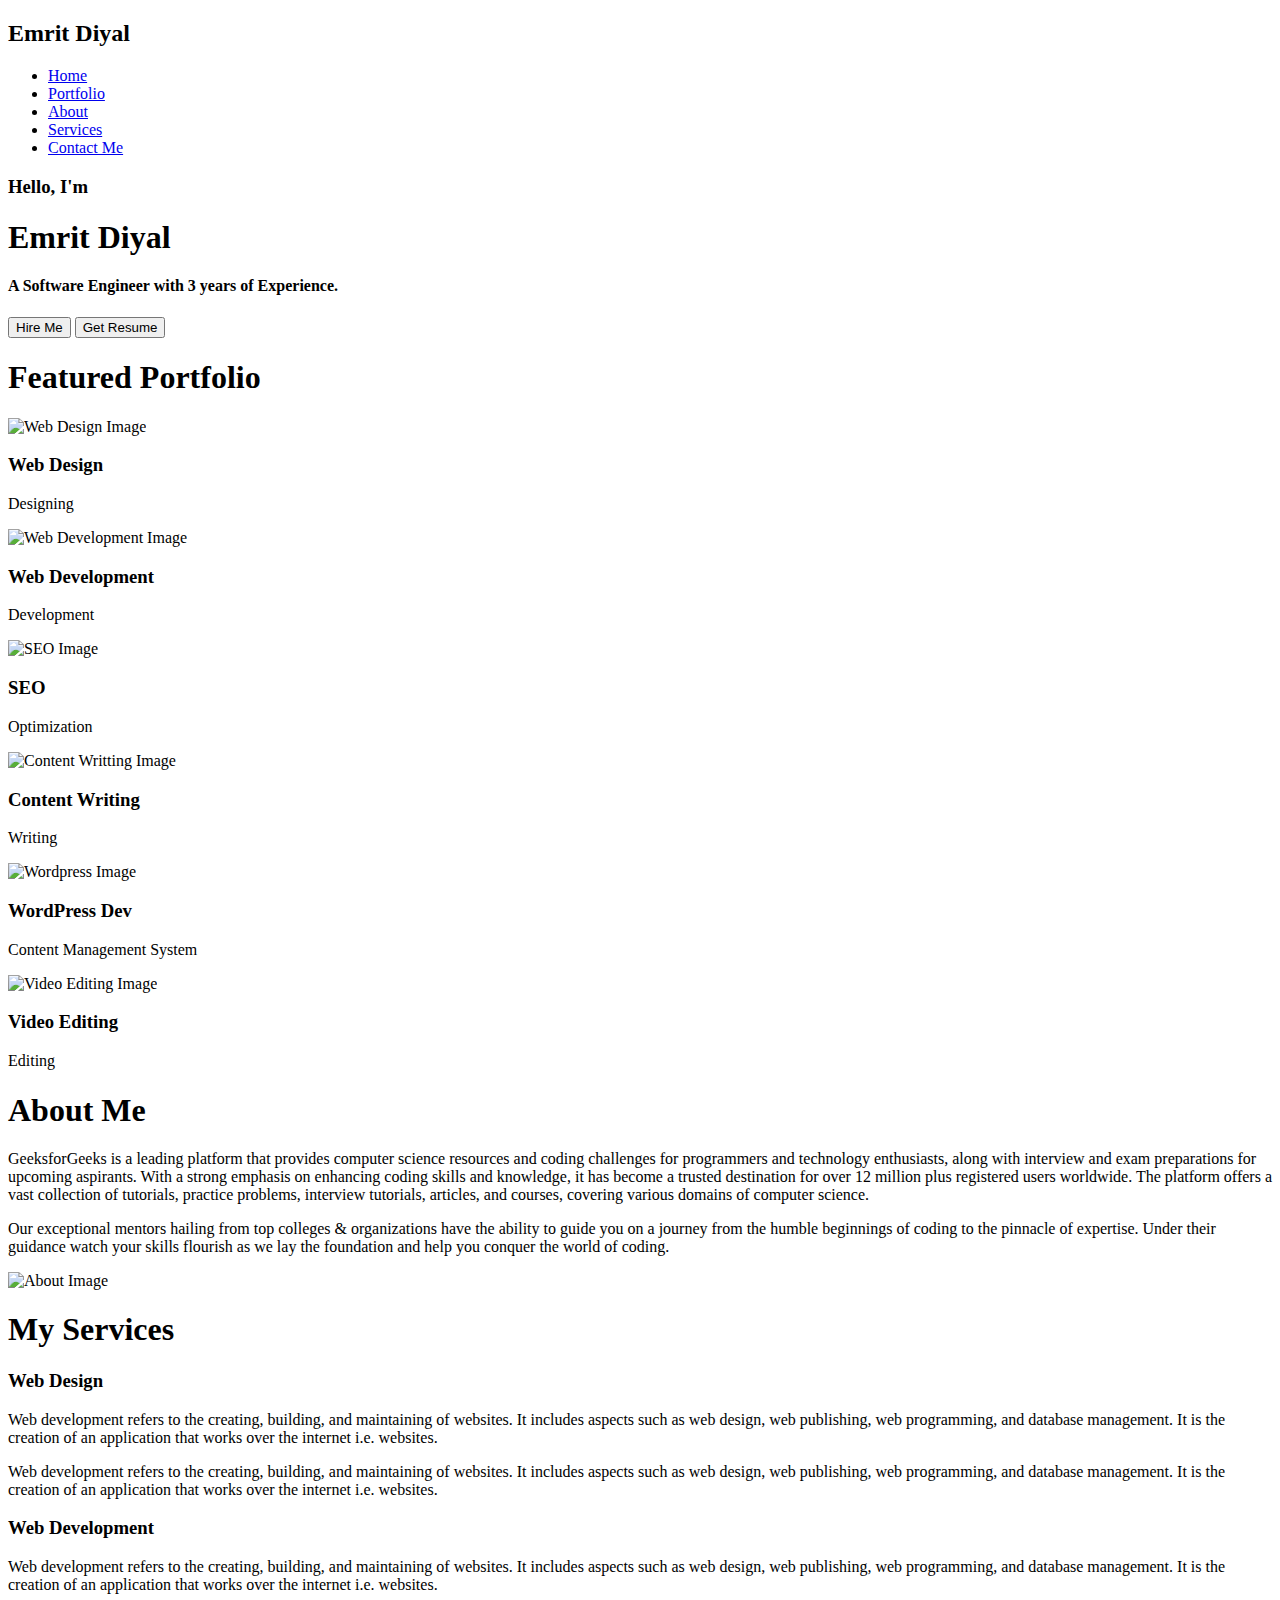
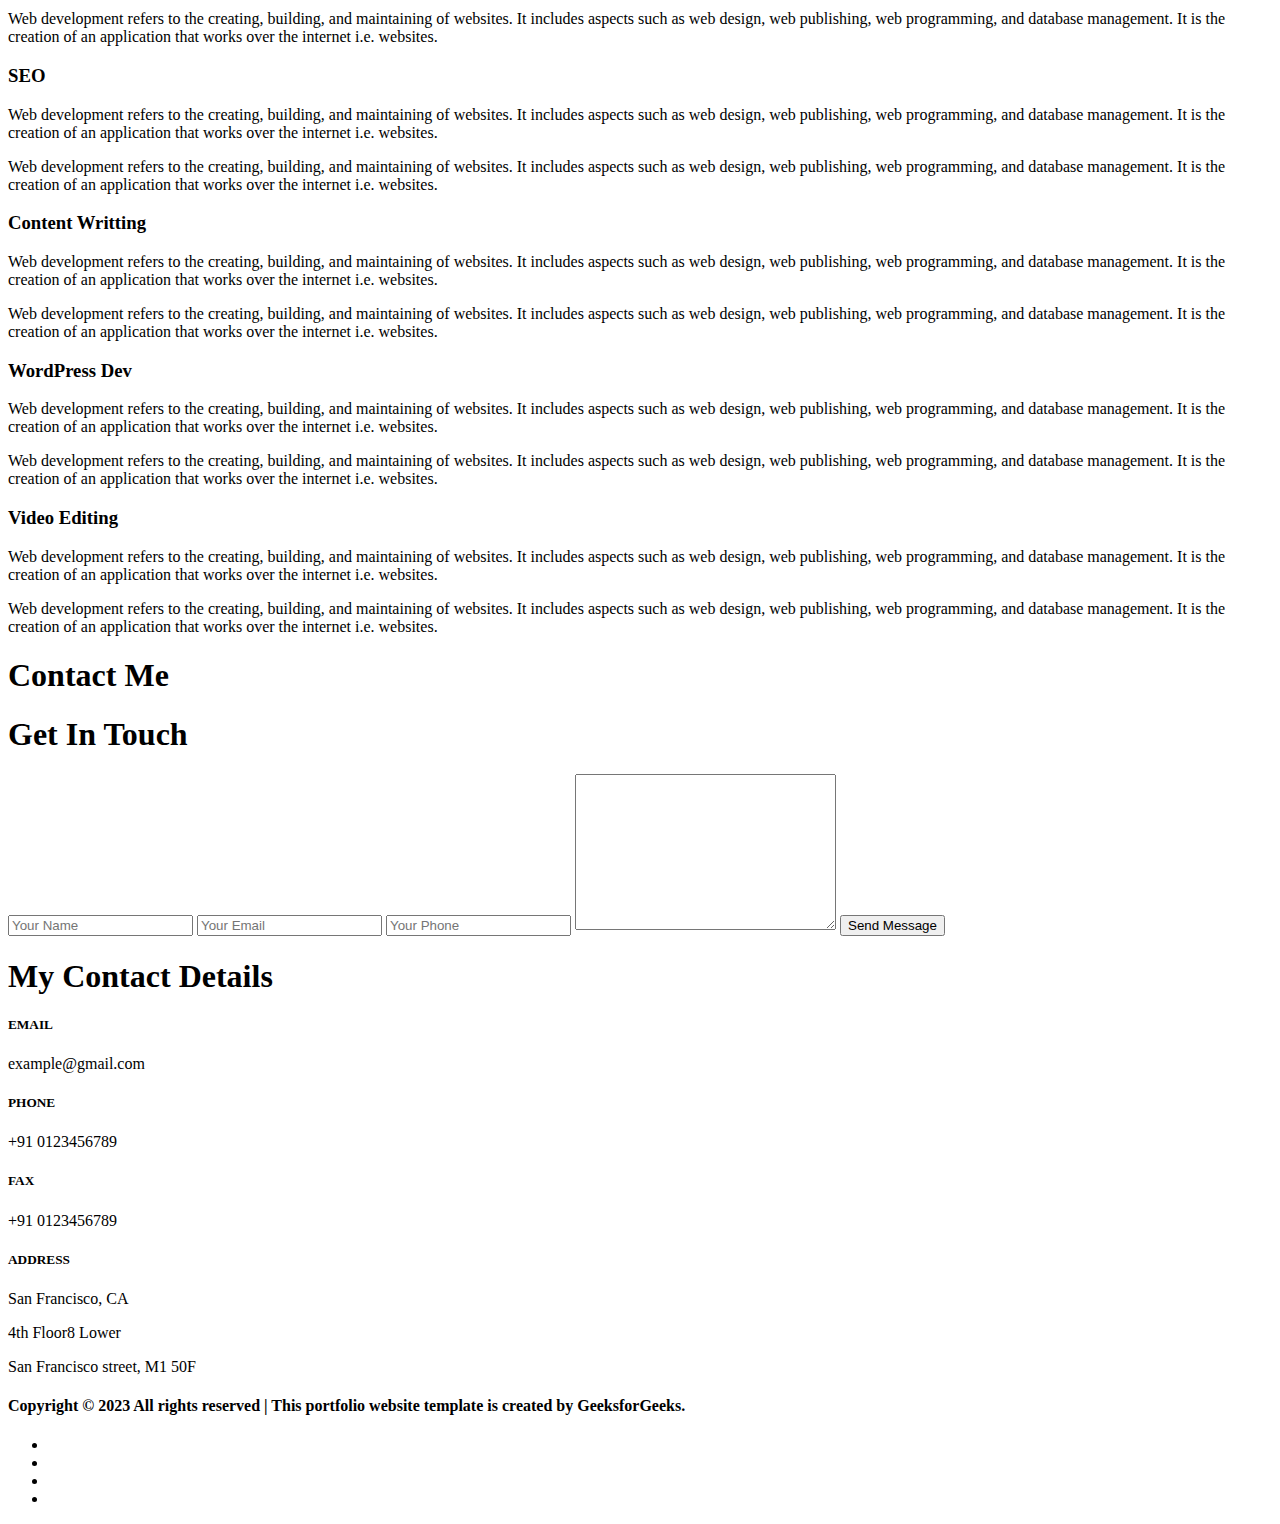
==== index.html @ 130dcf46 "Create index.html" ====
<!--index.html-->

<!DOCTYPE html> 
<html lang="en"> 

<head> 
    <meta charset="UTF-8"> 
    <meta name="viewport"
        content="width=device-width, initial-scale=1.0"> 
    <title>My Portfolio</title> 
    <link rel="stylesheet"
        href= 
"https://cdnjs.cloudflare.com/ajax/libs/font-awesome/6.4.2/css/all.min.css"
        integrity= 
"sha512-z3gLpd7yknf1YoNbCzqRKc4qyor8gaKU1qmn+CShxbuBusANI9QpRohGBreCFkKxLhei6S9CQXFEbbKuqLg0DA=="
            crossorigin="anonymous" referrerpolicy="no-referrer" /> 
    <link rel="stylesheet" href="style.css"> 
    <link rel="stylesheet" href="responsive.css"> 
</head> 

<body> 
    <!-- Navbar header section -->
    <header class="header"> 
        <nav class="navbar"> 
            <div class="logo"> 
                <h2 class="logo-heading">Emrit Diyal</h2> 
            </div> 
            <div class="hamburger" id="hamburger"> 
                <i class="fas fa-bars hamburger-icon"></i> 
                <i class="fas fa-times cross-icon"></i> 
            </div> 
            <div class="menu"> 
                <ul class="menu-list"> 
                    <li class="menu-list-items"> 
                        <a class="links" href="#home"> 
                            Home 
                        </a> 
                    </li> 
                    <li class="menu-list-items"> 
                        <a class="links" href="#portfolio"> 
                            Portfolio 
                        </a> 
                    </li> 
                    <li class="menu-list-items"> 
                        <a class="links" href="#about"> 
                            About 
                        </a> 
                    </li> 
                    <li class="menu-list-items"> 
                        <a class="links" href="#services"> 
                            Services 
                        </a> 
                    </li> 
                    <li class="menu-list-items"> 
                        <a class="links" href="#contact"> 
                            Contact Me 
                        </a> 
                    </li> 
                </ul> 
            </div> 
        </nav> 
    </header> 

    <!-- Main hero banner -->
    <section id="home" class="hero"> 
        <div class="intro"> 
            <div class="headings"> 
                <h3 class="greet-heading">Hello, I'm</h3> 
                <h1 class="my-heading">Emrit Diyal</h1> 
                <h4 class="sub-heading"> 
                    A Software Engineer with 3 years of Experience. 
                </h4> 
            </div> 
            <div class="intro-buttons"> 
                <button class="btn common-btn">Hire Me</button> 
                <button class="btn ghost-btn">Get Resume</button> 
            </div> 
        </div> 
    </section> 

    <!-- Portfolio Section -->
    <section class="portfolio" id="portfolio"> 
        <div class="portfolio-heading"> 
            <h1 class="my-heading text-center">Featured Portfolio</h1> 
        </div> 
        <div class="portfolio-content"> 
            <div class="my-row"> 
                <div class="my-col"> 
                    <div class="my-card port-card"> 
                        <div class="image"> 
                            <img src="./Images/designImage2.avif"
                                alt="Web Design Image"> 
                        </div> 
                        <h3 class="greet-heading blue-text">Web Design</h3> 
                        <p class="small-para blue-text">Designing</p> 
                    </div> 
                </div> 
                <div class="my-col"> 
                    <div class="my-card port-card"> 
                        <div class="image"> 
                            <img src="./Images/webDevelopment2.avif"
                                alt="Web Development Image"> 
                        </div> 
                        <h3 class="greet-heading blue-text"> 
                            Web Development 
                        </h3> 
                        <p class="small-para blue-text">Development</p> 
                    </div> 
                </div> 
                <div class="my-col"> 
                    <div class="my-card port-card"> 
                        <div class="image"> 
                            <img src="./Images/SEOImage2.avif" alt="SEO Image"> 
                        </div> 
                        <h3 class="greet-heading blue-text">SEO</h3> 
                        <p class="small-para blue-text">Optimization</p> 
                    </div> 
                </div> 
            </div> 
            <div class="my-row"> 
                <div class="my-col"> 
                    <div class="my-card port-card"> 
                        <div class="image"> 
                            <img src="./Images/contentImage2.avif"
                                alt="Content Writting Image"> 
                        </div> 
                        <h3 class="greet-heading blue-text"> 
                            Content Writing 
                        </h3> 
                        <p class="small-para blue-text">Writing</p> 
                    </div> 
                </div> 
                <div class="my-col"> 
                    <div class="my-card port-card"> 
                        <div class="image"> 
                            <img src="./Images/wordpressImage2.avif"
                                alt="Wordpress Image"> 
                        </div> 
                        <h3 class="greet-heading blue-text"> 
                            WordPress Dev 
                        </h3> 
                        <p class="small-para blue-text"> 
                            Content Management System 
                        </p> 
                    </div> 
                </div> 
                <div class="my-col"> 
                    <div class="my-card port-card"> 
                        <div class="image"> 
                            <img src="./Images/videoEditing2.avif"
                                alt="Video Editing Image"> 
                        </div> 
                        <h3 class="greet-heading blue-text"> 
                            Video Editing 
                        </h3> 
                        <p class="small-para blue-text">Editing</p> 
                    </div> 
                </div> 
            </div> 
        </div> 
    </section> 

    <!-- About Section -->
    <section id="about" class="about"> 
        <div class="about-text"> 
            <h1 class="my-heading">About Me</h1> 
            <p class="lead-para"> 
                GeeksforGeeks is a leading platform 
                that provides computer science 
                resources and coding challenges for 
                programmers and technology 
                enthusiasts, along with interview 
                and exam preparations for upcoming 
                aspirants. With a strong emphasis on 
                enhancing coding skills and knowledge, 
                it has become a trusted destination 
                for over 12 million plus registered 
                users worldwide. The platform offers 
                a vast collection of tutorials, practice 
                problems, interview tutorials, articles, 
                and courses, covering various domains 
                of computer science. 
            </p> 
            <p> 
                Our exceptional mentors hailing from top 
                colleges & organizations have the 
                ability to guide you on a journey from 
                the humble beginnings of coding to 
                the pinnacle of expertise. Under their 
                guidance watch your skills flourish 
                as we lay the foundation and help you 
                conquer the world of coding. 
            </p> 
        </div> 
        <div class="about-image"> 
            <img src="./Images/heroImg2.avif" alt="About Image"> 
        </div> 
    </section> 

    <!-- Services Section -->
    <section class="services" id="services"> 
        <div class="services-heading"> 
            <h1 class="my-heading text-center">My Services</h1> 
        </div> 
        <div class="services-content"> 
            <div class="my-row"> 
                <div class="my-col"> 
                    <div class="my-card"> 
                        <div class="icon"> 
                            <i class="fas fa-paint-brush"></i> 
                        </div> 
                        <h3 class="greet-heading blue-text">Web Design</h3> 
                        <p class="small-para"> 
                            Web development refers to the creating, 
                            building, and maintaining 
                            of websites. It includes aspects such as 
                            web design, web publishing, 
                            web programming, and database management. 
                            It is the creation of an 
                            application that works over the internet 
                            i.e. websites. 
                        </p> 
                        <p class="small-para"> 
                            Web development refers to the creating, 
                            building, and maintaining 
                            of websites. It includes aspects such as 
                            web design, web publishing, 
                            web programming, and database management. 
                            It is the creation of an 
                            application that works over the internet 
                            i.e. websites. 
                        </p> 
                    </div> 
                </div> 
                <div class="my-col"> 
                    <div class="my-card"> 
                        <div class="icon"> 
                            <i class="fa-solid fa-code"></i> 
                        </div> 
                        <h3 class="greet-heading blue-text"> 
                            Web Development 
                        </h3> 
                        <p class="small-para"> 
                            Web development refers to the creating, 
                            building, and maintaining 
                            of websites. It includes aspects such as 
                            web design, web publishing, 
                            web programming, and database management. 
                            It is the creation of an 
                            application that works over the internet 
                            i.e. websites. 
                        </p> 
                        <p class="small-para"> 
                            Web development refers to the creating, 
                            building, and maintaining 
                            of websites. It includes aspects such as 
                            web design, web publishing, 
                            web programming, and database management. 
                            It is the creation of an 
                            application that works over the internet 
                            i.e. websites. 
                        </p> 
                    </div> 
                </div> 
                <div class="my-col"> 
                    <div class="my-card"> 
                        <div class="icon"> 
                            <i class="fas fa-chart-line"></i> 
                        </div> 
                        <h3 class="greet-heading blue-text">SEO</h3> 
                        <p class="small-para"> 
                            Web development refers to the creating, 
                            building, and maintaining 
                            of websites. It includes aspects such as 
                            web design, web publishing, 
                            web programming, and database management. 
                            It is the creation of an 
                            application that works over the internet 
                            i.e. websites. 
                        </p> 
                        <p class="small-para"> 
                            Web development refers to the creating, 
                            building, and maintaining 
                            of websites. It includes aspects such as 
                            web design, web publishing, 
                            web programming, and database management. 
                            It is the creation of an 
                            application that works over the internet 
                            i.e. websites. 
                        </p> 
                    </div> 
                </div> 
            </div> 
            <div class="my-row"> 
                <div class="my-col"> 
                    <div class="my-card"> 
                        <div class="icon"> 
                            <i class="fas fa-quote-left"></i> 
                        </div> 
                        <h3 class="greet-heading blue-text"> 
                            Content Writting 
                        </h3> 
                        <p class="small-para"> 
                            Web development refers to the creating, 
                            building, and maintaining of websites. 
                            It includes aspects such as web design, 
                            web publishing, web programming, and 
                            database management. It is the creation 
                            of an application that works over the 
                            internet i.e. websites. 
                        </p> 
                        <p class="small-para"> 
                            Web development refers to the creating, 
                            building, and maintaining of websites. 
                            It includes aspects such as web design, 
                            web publishing, web programming, and 
                            database management. It is the creation of an 
                            application that works over the internet i.e. 
                            websites. 
                        </p> 
                    </div> 
                </div> 
                <div class="my-col"> 
                    <div class="my-card"> 
                        <div class="icon"> 
                            <i class="fab fa-wordpress-simple"></i> 
                        </div> 
                        <h3 class="greet-heading blue-text"> 
                            WordPress Dev 
                        </h3> 
                        <p class="small-para"> 
                            Web development refers to the creating, 
                            building, and maintaining of websites. 
                            It includes aspects such as web design, 
                            web publishing, web programming, and 
                            database management. It is the creation 
                            of an application that works over the 
                            internet i.e. websites. 
                        </p> 
                        <p class="small-para"> 
                            Web development refers to the creating, 
                            building, and maintaining 
                            of websites. It includes aspects such as 
                            web design, web publishing, 
                            web programming, and database management. 
                            It is the creation of an 
                            application that works over the internet 
                            i.e. websites. 
                        </p> 
                    </div> 
                </div> 
                <div class="my-col"> 
                    <div class="my-card"> 
                        <div class="icon"> 
                            <i class="fas fa-video"></i> 
                        </div> 
                        <h3 class="greet-heading blue-text"> 
                            Video Editing 
                        </h3> 
                        <p class="small-para"> 
                            Web development refers to the creating, 
                            building, and maintaining 
                            of websites. It includes aspects such as 
                            web design, web publishing, 
                            web programming, and database management. 
                            It is the creation of an 
                            application that works over the internet 
                            i.e. websites. 
                        </p> 
                        <p class="small-para"> 
                            Web development refers to the creating, 
                            building, and maintaining 
                            of websites. It includes aspects such as 
                            web design, web publishing, 
                            web programming, and database management. 
                            It is the creation of an 
                            application that works over the internet 
                            i.e. websites. 
                        </p> 
                    </div> 
                </div> 
            </div> 
        </div> 
    </section> 

    <!-- Contact me section -->
    <section class="contact" id="contact"> 
        <div class="contact-heading"> 
            <h1 class="my-heading text-center">Contact Me</h1> 
        </div> 
        <div class="contact-content"> 
            <div class="contact-form-container"> 
                <h1 class="greet-heading">Get In Touch</h1> 
                <form class="contact-form"> 
                    <input class="form-controls" type="text"
                        placeholder="Your Name"> 
                    <input class="form-controls" type="text"
                        placeholder="Your Email"> 
                    <input class="form-controls" type="text"
                        placeholder="Your Phone"> 
                    <textarea class="form-controls"
                            placeholder="Write your message"
                            name="message" id="" cols="30"
                            rows="10"> 
                    </textarea> 
                    <input class="form-btn btn common-btn"
                        type="submit" value="Send Message"> 
                </form> 
            </div> 
            <div class="contact-details"> 
                <h1 class="greet-heading">My Contact Details</h1> 
                <div class="details"> 
                    <h5 class="contact-heading">EMAIL</h5> 
                    <p class="contact-text">example@gmail.com</p> 
                </div> 
                <div class="details"> 
                    <h5 class="contact-heading">PHONE</h5> 
                    <p class="contact-text">+91 0123456789</p> 
                </div> 
                <div class="details"> 
                    <h5 class="contact-heading">FAX</h5> 
                    <p class="contact-text">+91 0123456789</p> 
                </div> 
                <div class="details"> 
                    <h5 class="contact-heading">ADDRESS</h5> 
                    <p class="contact-text">San Francisco, CA</p> 
                    <p>4th Floor8 Lower</p> 
                    <p>San Francisco street, M1 50F</p> 
                </div> 
            </div> 
        </div> 
    </section> 

    <!-- Footer section -->
    <footer class="footer"> 
        <div class="footer-content text-center"> 
            <h4> 
                Copyright © 2023 All rights reserved | 
                This portfolio website template is created 
                by GeeksforGeeks. 
            </h4> 
            <div class="social-links"> 
                <div class="footer-menu"> 
                    <ul class="footer-menu-list"> 
                        <li class="footer-list-items"> 
                            <a class="footer-links" href="#"> 
                                <i class="fab fa-facebook-f"></i> 
                            </a> 
                        </li> 
                        <li class="footer-list-items"> 
                            <a class="footer-links" href="#"> 
                                <i class="fab fa-twitter"></i> 
                            </a> 
                        </li> 
                        <li class="footer-list-items"> 
                            <a class="footer-links" href="#"> 
                                <i class="fab fa-instagram"></i> 
                            </a> 
                        </li> 
                        <li class="footer-list-items"> 
                            <a class="footer-links" href="#"> 
                                <i class="fab fa-linkedin-in"></i> 
                            </a> 
                        </li> 
                    </ul> 
                </div> 
            </div> 
        </div> 
    </footer> 

    <script src= 
"https://cdnjs.cloudflare.com/ajax/libs/font-awesome/6.4.2/js/all.min.js"
        integrity= 
"sha512-uKQ39gEGiyUJl4AI6L+ekBdGKpGw4xJ55+xyJG7YFlJokPNYegn9KwQ3P8A7aFQAUtUsAQHep+d/lrGqrbPIDQ=="
        crossorigin="anonymous" referrerpolicy="no-referrer"> 
    </script> 
    <script src="script.js"></script> 
</body> 

</html>
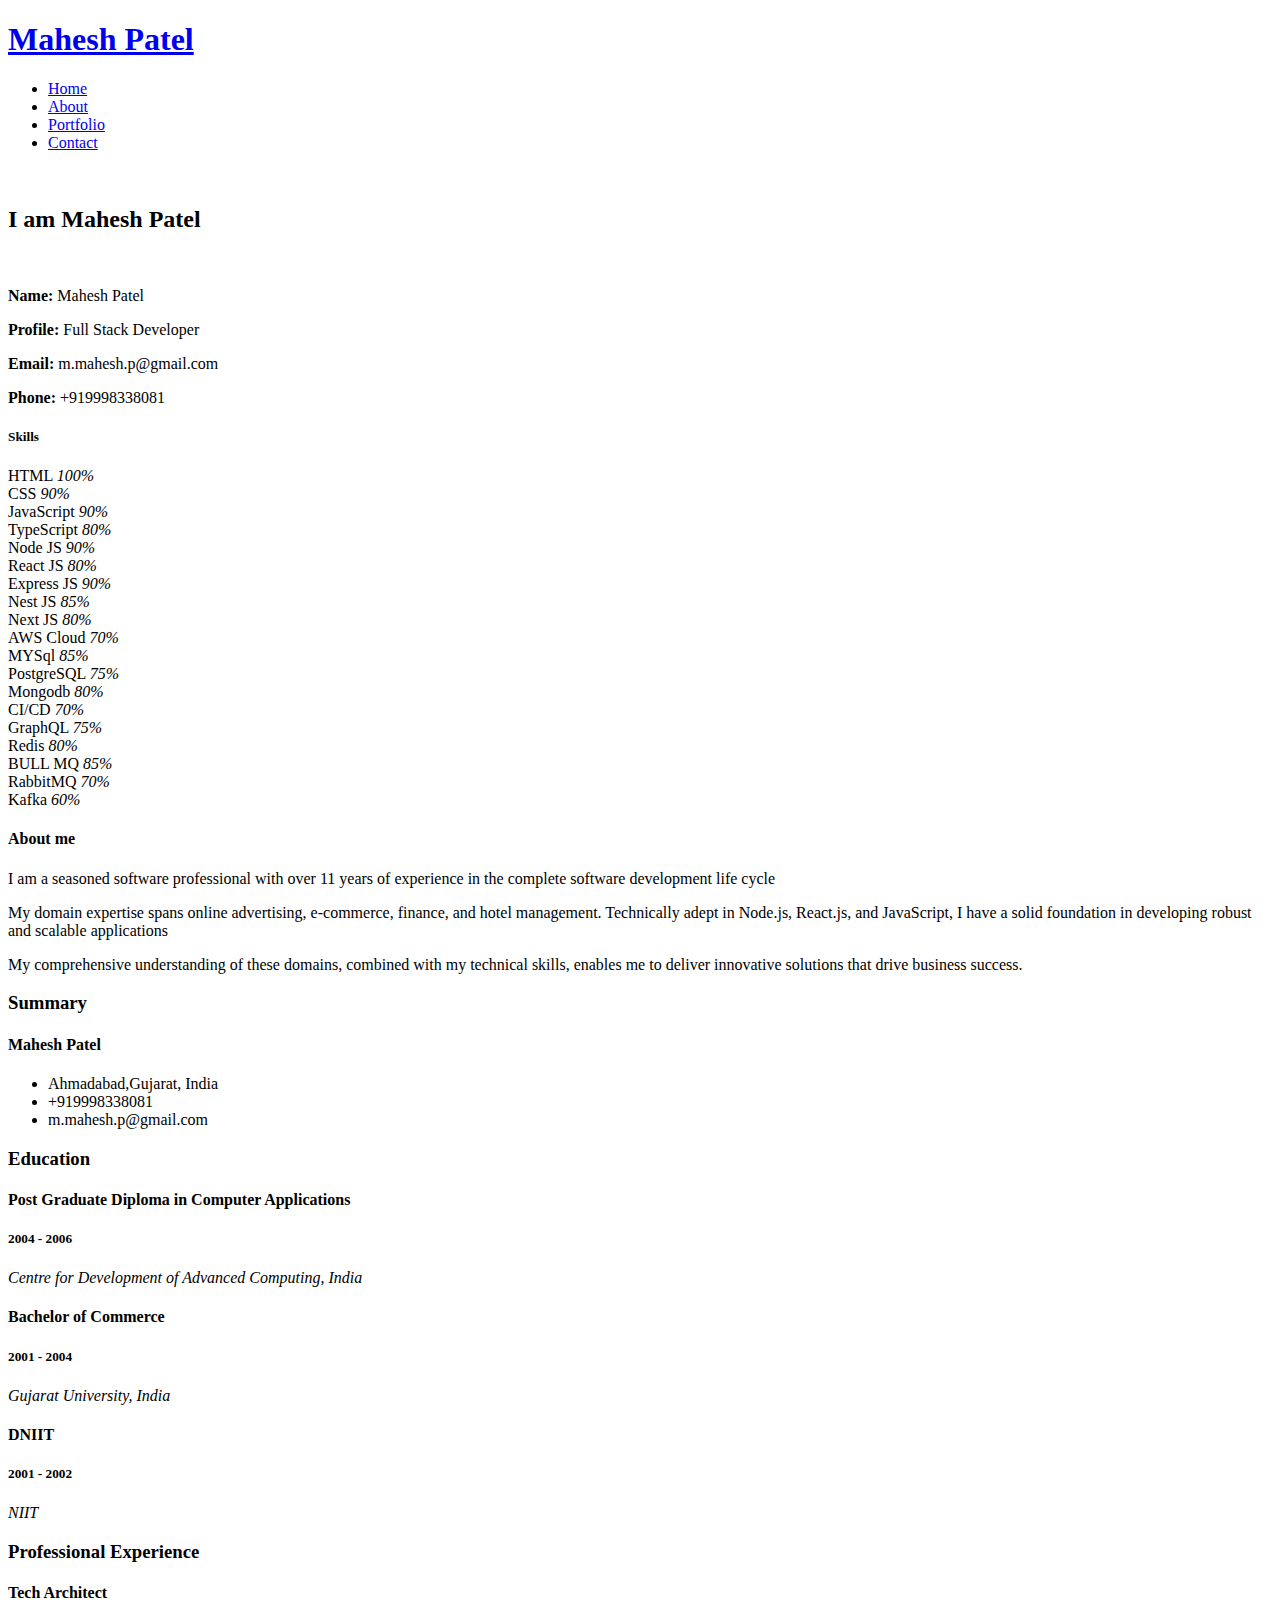
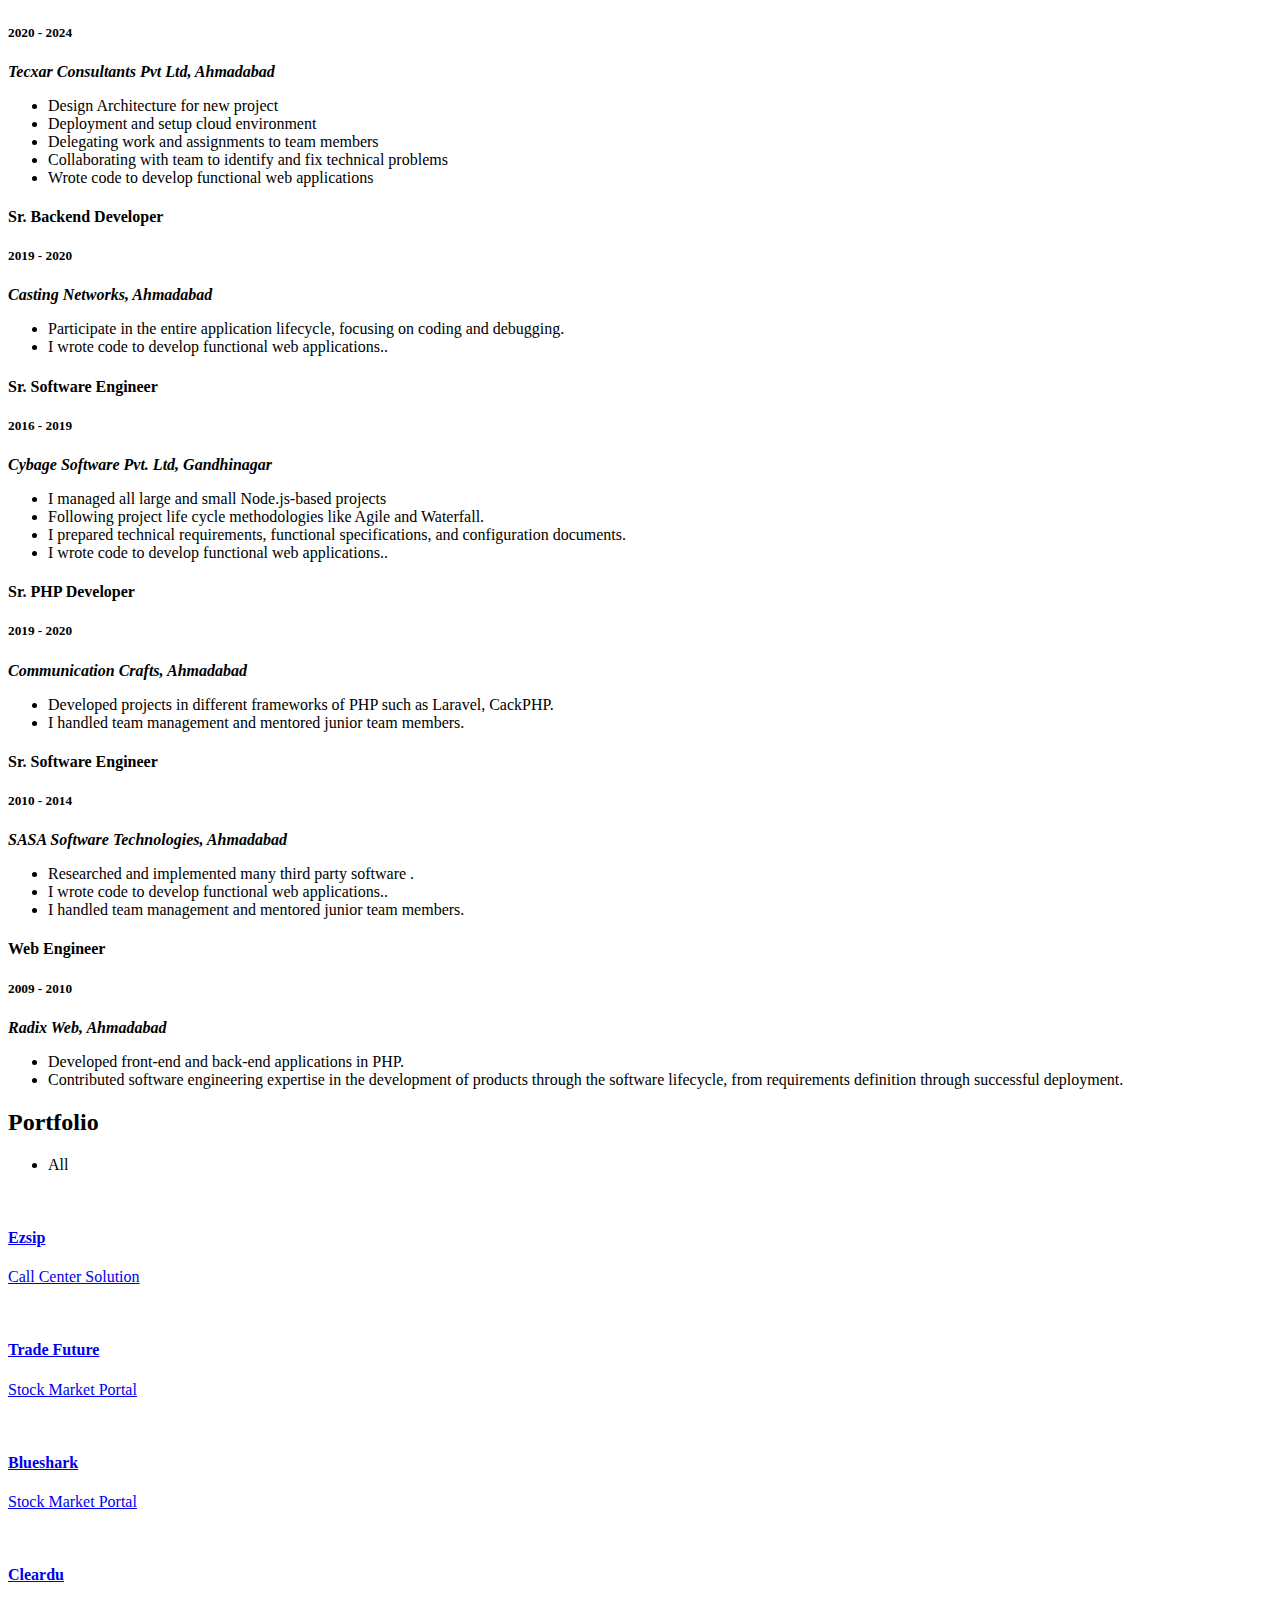
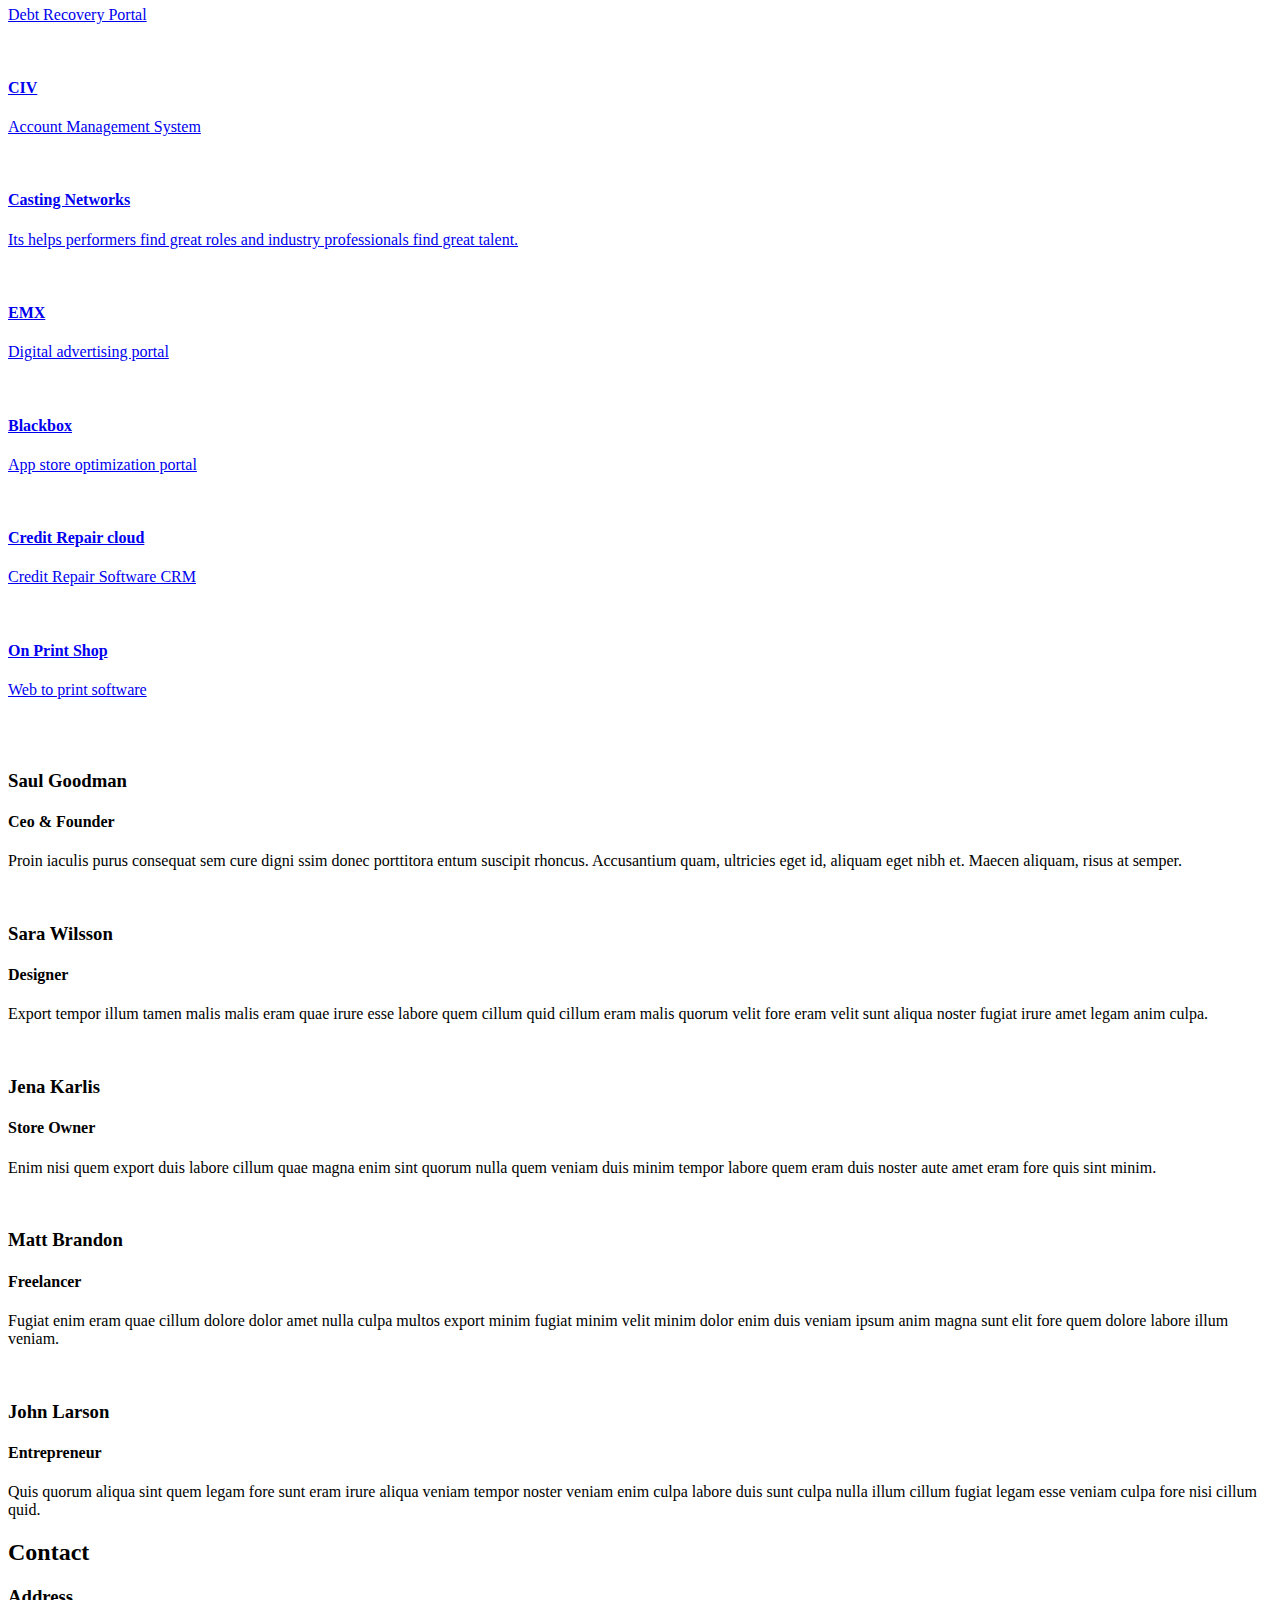
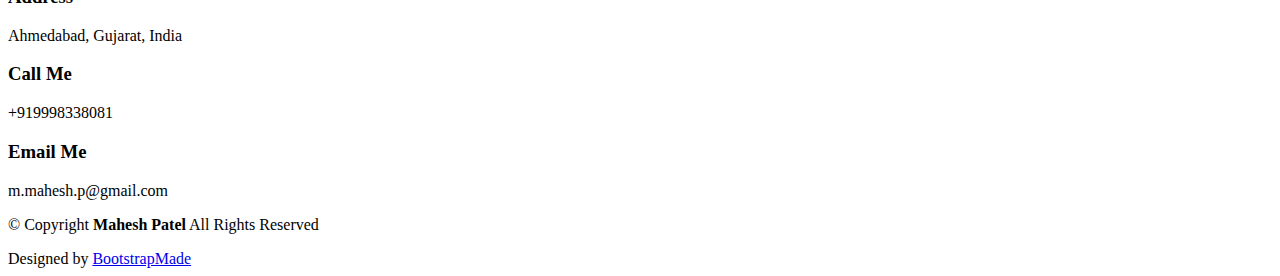
==== commit abb295e3: "Add files via upload" ====
--- a/index.html
+++ b/index.html
@@ -1,480 +1,792 @@
-<!--index.html-->
-
-<!DOCTYPE html> 
-<html lang="en"> 
-
-<head> 
-    <meta charset="UTF-8"> 
-    <meta name="viewport"
-        content="width=device-width, initial-scale=1.0"> 
-    <title>My Portfolio</title> 
-    <link rel="stylesheet"
-        href= 
-"https://cdnjs.cloudflare.com/ajax/libs/font-awesome/6.4.2/css/all.min.css"
-        integrity= 
-"sha512-z3gLpd7yknf1YoNbCzqRKc4qyor8gaKU1qmn+CShxbuBusANI9QpRohGBreCFkKxLhei6S9CQXFEbbKuqLg0DA=="
-            crossorigin="anonymous" referrerpolicy="no-referrer" /> 
-    <link rel="stylesheet" href="style.css"> 
-    <link rel="stylesheet" href="responsive.css"> 
-</head> 
-
-<body> 
-    <!-- Navbar header section -->
-    <header class="header"> 
-        <nav class="navbar"> 
-            <div class="logo"> 
-                <h2 class="logo-heading">Emrit Diyal</h2> 
-            </div> 
-            <div class="hamburger" id="hamburger"> 
-                <i class="fas fa-bars hamburger-icon"></i> 
-                <i class="fas fa-times cross-icon"></i> 
-            </div> 
-            <div class="menu"> 
-                <ul class="menu-list"> 
-                    <li class="menu-list-items"> 
-                        <a class="links" href="#home"> 
-                            Home 
-                        </a> 
-                    </li> 
-                    <li class="menu-list-items"> 
-                        <a class="links" href="#portfolio"> 
-                            Portfolio 
-                        </a> 
-                    </li> 
-                    <li class="menu-list-items"> 
-                        <a class="links" href="#about"> 
-                            About 
-                        </a> 
-                    </li> 
-                    <li class="menu-list-items"> 
-                        <a class="links" href="#services"> 
-                            Services 
-                        </a> 
-                    </li> 
-                    <li class="menu-list-items"> 
-                        <a class="links" href="#contact"> 
-                            Contact Me 
-                        </a> 
-                    </li> 
-                </ul> 
-            </div> 
-        </nav> 
-    </header> 
-
-    <!-- Main hero banner -->
-    <section id="home" class="hero"> 
-        <div class="intro"> 
-            <div class="headings"> 
-                <h3 class="greet-heading">Hello, I'm</h3> 
-                <h1 class="my-heading">Emrit Diyal</h1> 
-                <h4 class="sub-heading"> 
-                    A Software Engineer with 3 years of Experience. 
-                </h4> 
-            </div> 
-            <div class="intro-buttons"> 
-                <button class="btn common-btn">Hire Me</button> 
-                <button class="btn ghost-btn">Get Resume</button> 
-            </div> 
-        </div> 
-    </section> 
+<!DOCTYPE html>
+<html lang="en">
+
+<head>
+  <meta charset="utf-8">
+  <meta content="width=device-width, initial-scale=1.0" name="viewport">
+  <title>Mahesh Patel</title>
+  <meta name="description" content="">
+  <meta name="keywords" content="">
+
+  <!-- Favicons -->
+  <link href="assets/img/favicon.png" rel="icon">
+  <link href="assets/img/apple-touch-icon.png" rel="apple-touch-icon">
+
+  <!-- Fonts -->
+  <link href="https://fonts.googleapis.com" rel="preconnect">
+  <link href="https://fonts.gstatic.com" rel="preconnect" crossorigin>
+  <link
+    href="https://fonts.googleapis.com/css2?family=Roboto:ital,wght@0,100;0,300;0,400;0,500;0,700;0,900;1,100;1,300;1,400;1,500;1,700;1,900&family=Poppins:ital,wght@0,100;0,200;0,300;0,400;0,500;0,600;0,700;0,800;0,900;1,100;1,200;1,300;1,400;1,500;1,600;1,700;1,800;1,900&family=Raleway:ital,wght@0,100;0,200;0,300;0,400;0,500;0,600;0,700;0,800;0,900;1,100;1,200;1,300;1,400;1,500;1,600;1,700;1,800;1,900&display=swap"
+    rel="stylesheet">
+
+  <!-- Vendor CSS Files -->
+  <link href="assets/vendor/bootstrap/css/bootstrap.min.css" rel="stylesheet">
+  <link href="assets/vendor/bootstrap-icons/bootstrap-icons.css" rel="stylesheet">
+  <link href="assets/vendor/aos/aos.css" rel="stylesheet">
+  <link href="assets/vendor/glightbox/css/glightbox.min.css" rel="stylesheet">
+  <link href="assets/vendor/swiper/swiper-bundle.min.css" rel="stylesheet">
+
+  <!-- Main CSS File -->
+  <link href="assets/css/main.css" rel="stylesheet">
+
+  <!-- =======================================================
+  * Template Name: DevFolio
+  * Template URL: https://bootstrapmade.com/devfolio-bootstrap-portfolio-html-template/
+  * Updated: Aug 07 2024 with Bootstrap v5.3.3
+  * Author: BootstrapMade.com
+  * License: https://bootstrapmade.com/license/
+  ======================================================== -->
+</head>
+
+<body class="index-page">
+
+  <header id="header" class="header d-flex align-items-center sticky-top">
+    <div class="container-fluid container-xl position-relative d-flex align-items-center justify-content-between">
+
+      <a href="index.html" class="logo d-flex align-items-center">
+        <!-- Uncomment the line below if you also wish to use an image logo -->
+        <!-- <img src="assets/img/logo.png" alt=""> -->
+        <h1 class="sitename">Mahesh Patel</h1>
+      </a>
+
+      <nav id="navmenu" class="navmenu">
+        <ul>
+          <li><a href="#hero" class="active">Home<br></a></li>
+          <li><a href="#about">About</a></li>
+          <li><a href="#portfolio">Portfolio</a></li>
+          <li><a href="#contact">Contact</a></li>
+        </ul>
+        <i class="mobile-nav-toggle d-xl-none bi bi-list"></i>
+      </nav>
+
+    </div>
+  </header>
+
+  <main class="main">
+
+    <!-- Hero Section -->
+    <section id="hero" class="hero section dark-background">
+
+      <img src="assets/img/hero-img.jpg" alt="" data-aos="fade-in">
+
+      <div class="container d-flex flex-column align-items-center justify-content-center text-center" data-aos="fade-up"
+        data-aos-delay="100">
+        <h2>I am Mahesh Patel</h2>
+        <p><span class="typed" data-typed-items="Node JS and React JS developer"></span></p>
+      </div>
+
+    </section><!-- /Hero Section -->
+
+    <!-- About Section -->
+    <section id="about" class="about section">
+
+      <div class="container" data-aos="fade-up" data-aos-delay="100">
+
+        <div class="row gy-4">
+          <div class="col-md-6">
+
+            <div class="row justify-content-between gy-4">
+              <div class="col-lg-5">
+                <img src="assets/img/profile-img.jpg" class="img-fluid" alt="">
+              </div>
+              <div class="col-lg-7 about-info">
+                <p><strong>Name: </strong> <span>Mahesh Patel</span></p>
+                <p><strong>Profile: </strong> <span>Full Stack Developer</span></p>
+                <p><strong>Email: </strong> <span>m.mahesh.p@gmail.com</span></p>
+                <p><strong>Phone: </strong> <span>+919998338081</span></p>
+              </div>
+            </div>
+
+            <div class="skills-content skills-animation">
+
+              <h5>Skills</h5>
+
+              <div class="progress">
+                <span class="skill"><span>HTML</span> <i class="val">100%</i></span>
+                <div class="progress-bar-wrap">
+                  <div class="progress-bar" role="progressbar" aria-valuenow="100" aria-valuemin="0"
+                    aria-valuemax="100"></div>
+                </div>
+              </div><!-- End Skills Item -->
+
+              <div class="progress">
+                <span class="skill"><span>CSS</span> <i class="val">90%</i></span>
+                <div class="progress-bar-wrap">
+                  <div class="progress-bar" role="progressbar" aria-valuenow="90" aria-valuemin="0" aria-valuemax="100">
+                  </div>
+                </div>
+              </div><!-- End Skills Item -->
+
+              <div class="progress">
+                <span class="skill"><span>JavaScript</span> <i class="val">90%</i></span>
+                <div class="progress-bar-wrap">
+                  <div class="progress-bar" role="progressbar" aria-valuenow="90" aria-valuemin="0" aria-valuemax="100">
+                  </div>
+                </div>
+              </div><!-- End Skills Item -->
+
+              <div class="progress">
+                <span class="skill"><span>TypeScript</span> <i class="val">80%</i></span>
+                <div class="progress-bar-wrap">
+                  <div class="progress-bar" role="progressbar" aria-valuenow="80" aria-valuemin="0" aria-valuemax="100">
+                  </div>
+                </div>
+              </div><!-- End Skills Item -->
+
+              <div class="progress">
+                <span class="skill"><span>Node JS</span> <i class="val">90%</i></span>
+                <div class="progress-bar-wrap">
+                  <div class="progress-bar" role="progressbar" aria-valuenow="80" aria-valuemin="0" aria-valuemax="100">
+                  </div>
+                </div>
+              </div><!-- End Skills Item -->
+
+              <div class="progress">
+                <span class="skill"><span>React JS</span> <i class="val">80%</i></span>
+                <div class="progress-bar-wrap">
+                  <div class="progress-bar" role="progressbar" aria-valuenow="80" aria-valuemin="0" aria-valuemax="100">
+                  </div>
+                </div>
+              </div><!-- End Skills Item -->
+
+
+              <div class="progress">
+                <span class="skill"><span>Express JS</span> <i class="val">90%</i></span>
+                <div class="progress-bar-wrap">
+                  <div class="progress-bar" role="progressbar" aria-valuenow="80" aria-valuemin="0" aria-valuemax="100">
+                  </div>
+                </div>
+              </div><!-- End Skills Item -->
+
+              <div class="progress">
+                <span class="skill"><span>Nest JS</span> <i class="val">85%</i></span>
+                <div class="progress-bar-wrap">
+                  <div class="progress-bar" role="progressbar" aria-valuenow="85" aria-valuemin="0" aria-valuemax="100">
+                  </div>
+                </div>
+              </div><!-- End Skills Item -->
+
+
+              <div class="progress">
+                <span class="skill"><span>Next JS</span> <i class="val">80%</i></span>
+                <div class="progress-bar-wrap">
+                  <div class="progress-bar" role="progressbar" aria-valuenow="80" aria-valuemin="0" aria-valuemax="100">
+                  </div>
+                </div>
+              </div><!-- End Skills Item -->
+
+              <div class="progress">
+                <span class="skill"><span>AWS Cloud</span> <i class="val">70%</i></span>
+                <div class="progress-bar-wrap">
+                  <div class="progress-bar" role="progressbar" aria-valuenow="70" aria-valuemin="0" aria-valuemax="100">
+                  </div>
+                </div>
+              </div><!-- End Skills Item -->
+
+              <div class="progress">
+                <span class="skill"><span>MYSql</span> <i class="val">85%</i></span>
+                <div class="progress-bar-wrap">
+                  <div class="progress-bar" role="progressbar" aria-valuenow="85" aria-valuemin="0" aria-valuemax="100">
+                  </div>
+                </div>
+              </div><!-- End Skills Item -->
+
+              <div class="progress">
+                <span class="skill"><span>PostgreSQL</span> <i class="val">75%</i></span>
+                <div class="progress-bar-wrap">
+                  <div class="progress-bar" role="progressbar" aria-valuenow="75" aria-valuemin="0" aria-valuemax="100">
+                  </div>
+                </div>
+              </div><!-- End Skills Item -->
+
+              <div class="progress">
+                <span class="skill"><span>Mongodb</span> <i class="val">80%</i></span>
+                <div class="progress-bar-wrap">
+                  <div class="progress-bar" role="progressbar" aria-valuenow="80" aria-valuemin="0" aria-valuemax="100">
+                  </div>
+                </div>
+              </div><!-- End Skills Item -->
+
+              <div class="progress">
+                <span class="skill"><span>CI/CD</span> <i class="val">70%</i></span>
+                <div class="progress-bar-wrap">
+                  <div class="progress-bar" role="progressbar" aria-valuenow="70" aria-valuemin="0" aria-valuemax="100">
+                  </div>
+                </div>
+              </div><!-- End Skills Item -->
+
+              <div class="progress">
+                <span class="skill"><span>GraphQL</span> <i class="val">75%</i></span>
+                <div class="progress-bar-wrap">
+                  <div class="progress-bar" role="progressbar" aria-valuenow="75" aria-valuemin="0" aria-valuemax="100">
+                  </div>
+                </div>
+              </div><!-- End Skills Item -->
+
+              <div class="progress">
+                <span class="skill"><span>Redis</span> <i class="val">80%</i></span>
+                <div class="progress-bar-wrap">
+                  <div class="progress-bar" role="progressbar" aria-valuenow="80" aria-valuemin="0" aria-valuemax="100">
+                  </div>
+                </div>
+              </div><!-- End Skills Item -->
+
+
+              <div class="progress">
+                <span class="skill"><span> BULL MQ</span> <i class="val">85%</i></span>
+                <div class="progress-bar-wrap">
+                  <div class="progress-bar" role="progressbar" aria-valuenow="80" aria-valuemin="0" aria-valuemax="100">
+                  </div>
+                </div>
+              </div><!-- End Skills Item -->
+
+
+              <div class="progress">
+                <span class="skill"><span>RabbitMQ</span> <i class="val">70%</i></span>
+                <div class="progress-bar-wrap">
+                  <div class="progress-bar" role="progressbar" aria-valuenow="70" aria-valuemin="0" aria-valuemax="100">
+                  </div>
+                </div>
+              </div><!-- End Skills Item -->
+
+
+              <div class="progress">
+                <span class="skill"><span>Kafka</span> <i class="val">60%</i></span>
+                <div class="progress-bar-wrap">
+                  <div class="progress-bar" role="progressbar" aria-valuenow="60" aria-valuemin="0" aria-valuemax="100">
+                  </div>
+                </div>
+              </div><!-- End Skills Item -->
+
+            </div>
+          </div>
+
+          <div class="col-md-6">
+            <div class="about-me">
+              <h4>About me</h4>
+              <p>
+                I am a seasoned software professional with over 11 years of experience in the complete software
+                development life cycle
+              </p>
+              <p>
+                My domain expertise spans online advertising, e-commerce, finance, and hotel management. Technically
+                adept in Node.js, React.js, and JavaScript, I have a solid foundation in developing robust and scalable
+                applications
+              </p>
+              <p>
+                My comprehensive understanding of these domains, combined with my technical skills, enables me to
+                deliver innovative solutions that drive business success.
+              </p>
+            </div>
+          </div>
+        </div>
+
+      </div>
+
+    </section><!-- /About Section -->
+
+    <!-- Resume Section -->
+    <section id="resume" class="resume section">
+
+      <!-- Section Title -->
+
+
+      <div class="container">
+
+        <div class="row">
+
+          <div class="col-lg-6" data-aos="fade-up" data-aos-delay="100">
+            <h3 class="resume-title">Summary</h3>
+
+            <div class="resume-item pb-0">
+              <h4>Mahesh Patel</h4>
+
+              <ul>
+                <li>Ahmadabad,Gujarat, India</li>
+                <li>+919998338081</li>
+                <li>m.mahesh.p@gmail.com</li>
+              </ul>
+            </div><!-- Edn Resume Item -->
+
+            <h3 class="resume-title">Education</h3>
+            <div class="resume-item">
+              <h4>Post Graduate Diploma in Computer Applications</h4>
+              <h5>2004 - 2006</h5>
+              <p><em>Centre for Development of Advanced Computing, India</em></p>
+
+            </div><!-- Edn Resume Item -->
+
+            <div class="resume-item">
+              <h4>Bachelor of Commerce </h4>
+              <h5>2001 - 2004</h5>
+              <p><em>Gujarat University, India</em></p>
+            </div><!-- Edn Resume Item -->
+
+            <div class="resume-item">
+              <h4>DNIIT </h4>
+              <h5>2001 - 2002</h5>
+              <p><em>NIIT</em></p>
+            </div><!-- Edn Resume Item -->
+
+          </div>
+
+          <div class="col-lg-6" data-aos="fade-up" data-aos-delay="200">
+            <h3 class="resume-title">Professional Experience</h3>
+            <div class="resume-item">
+              <h4>Tech Architect</h4>
+              <h5>2020 - 2024</h5>
+              <p><em><b>Tecxar Consultants Pvt Ltd, Ahmadabad</b></em></p>
+              <ul>
+                <li>Design Architecture for new project </li>
+                <li>Deployment and setup cloud environment </li>
+                <li>Delegating work and assignments to team members</li>
+                <li>Collaborating with team to identify and fix technical problems</li>
+                <li>Wrote code to develop functional web applications </li>
+              </ul>
+            </div><!-- Edn Resume Item -->
+
+            <div class="resume-item">
+              <h4>Sr. Backend Developer</h4>
+              <h5>2019 - 2020</h5>
+              <p><em><b>Casting Networks, Ahmadabad</b></em></p>
+              <ul>
+                <li>Participate in the entire application lifecycle, focusing on coding
+                  and debugging. </li>
+                <li>I wrote code to develop functional web applications.. </li>
+              </ul>
+            </div><!-- Edn Resume Item -->
+
+
+            <div class="resume-item">
+              <h4>Sr. Software Engineer </h4>
+              <h5>2016 - 2019</h5>
+              <p><em><b>Cybage Software Pvt. Ltd, Gandhinagar</b></em></p>
+              <ul>
+                <li>I managed all large and small Node.js-based projects </li>
+                <li>Following project life cycle methodologies like Agile and Waterfall. </li>
+                <li>I prepared technical requirements, functional specifications, and configuration documents. </li>
+                <li>I wrote code to develop functional web applications.. </li>
+              </ul>
+            </div><!-- Edn Resume Item -->
+
+
+
+            <div class="resume-item">
+              <h4>Sr. PHP Developer</h4>
+              <h5>2019 - 2020</h5>
+              <p><em><b>Communication Crafts, Ahmadabad</b></em></p>
+              <ul>
+                <li>Developed projects in different frameworks of PHP such as
+                  Laravel, CackPHP. </li>
+                <li>I handled team management and mentored junior team members.</li>
+              </ul>
+            </div><!-- Edn Resume Item -->
+
+
+            <div class="resume-item">
+              <h4>Sr. Software Engineer </h4>
+              <h5>2010 - 2014</h5>
+              <p><em><b>SASA Software Technologies, Ahmadabad</b></em></p>
+              <ul>
+                <li>Researched and implemented many third party software . </li>
+                <li>I wrote code to develop functional web applications.. </li>
+                <li>I handled team management and mentored junior team members.</li>
+              </ul>
+            </div><!-- Edn Resume Item -->
+
+
+            <div class="resume-item">
+              <h4>Web Engineer </h4>
+              <h5>2009 - 2010</h5>
+              <p><em><b>Radix Web, Ahmadabad</b></em></p>
+              <ul>
+                <li>Developed front-end and back-end applications in PHP. </li>
+                <li>Contributed software engineering expertise in the
+                  development of products through the software lifecycle, from
+                  requirements definition through successful deployment. </li>
+              </ul>
+            </div><!-- Edn Resume Item -->
+
+          </div>
+
+        </div>
+
+      </div>
+
+    </section><!-- /Resume Section -->
+
+
+
+
 
     <!-- Portfolio Section -->
-    <section class="portfolio" id="portfolio"> 
-        <div class="portfolio-heading"> 
-            <h1 class="my-heading text-center">Featured Portfolio</h1> 
-        </div> 
-        <div class="portfolio-content"> 
-            <div class="my-row"> 
-                <div class="my-col"> 
-                    <div class="my-card port-card"> 
-                        <div class="image"> 
-                            <img src="./Images/designImage2.avif"
-                                alt="Web Design Image"> 
-                        </div> 
-                        <h3 class="greet-heading blue-text">Web Design</h3> 
-                        <p class="small-para blue-text">Designing</p> 
-                    </div> 
-                </div> 
-                <div class="my-col"> 
-                    <div class="my-card port-card"> 
-                        <div class="image"> 
-                            <img src="./Images/webDevelopment2.avif"
-                                alt="Web Development Image"> 
-                        </div> 
-                        <h3 class="greet-heading blue-text"> 
-                            Web Development 
-                        </h3> 
-                        <p class="small-para blue-text">Development</p> 
-                    </div> 
-                </div> 
-                <div class="my-col"> 
-                    <div class="my-card port-card"> 
-                        <div class="image"> 
-                            <img src="./Images/SEOImage2.avif" alt="SEO Image"> 
-                        </div> 
-                        <h3 class="greet-heading blue-text">SEO</h3> 
-                        <p class="small-para blue-text">Optimization</p> 
-                    </div> 
-                </div> 
-            </div> 
-            <div class="my-row"> 
-                <div class="my-col"> 
-                    <div class="my-card port-card"> 
-                        <div class="image"> 
-                            <img src="./Images/contentImage2.avif"
-                                alt="Content Writting Image"> 
-                        </div> 
-                        <h3 class="greet-heading blue-text"> 
-                            Content Writing 
-                        </h3> 
-                        <p class="small-para blue-text">Writing</p> 
-                    </div> 
-                </div> 
-                <div class="my-col"> 
-                    <div class="my-card port-card"> 
-                        <div class="image"> 
-                            <img src="./Images/wordpressImage2.avif"
-                                alt="Wordpress Image"> 
-                        </div> 
-                        <h3 class="greet-heading blue-text"> 
-                            WordPress Dev 
-                        </h3> 
-                        <p class="small-para blue-text"> 
-                            Content Management System 
-                        </p> 
-                    </div> 
-                </div> 
-                <div class="my-col"> 
-                    <div class="my-card port-card"> 
-                        <div class="image"> 
-                            <img src="./Images/videoEditing2.avif"
-                                alt="Video Editing Image"> 
-                        </div> 
-                        <h3 class="greet-heading blue-text"> 
-                            Video Editing 
-                        </h3> 
-                        <p class="small-para blue-text">Editing</p> 
-                    </div> 
-                </div> 
-            </div> 
-        </div> 
-    </section> 
-
-    <!-- About Section -->
-    <section id="about" class="about"> 
-        <div class="about-text"> 
-            <h1 class="my-heading">About Me</h1> 
-            <p class="lead-para"> 
-                GeeksforGeeks is a leading platform 
-                that provides computer science 
-                resources and coding challenges for 
-                programmers and technology 
-                enthusiasts, along with interview 
-                and exam preparations for upcoming 
-                aspirants. With a strong emphasis on 
-                enhancing coding skills and knowledge, 
-                it has become a trusted destination 
-                for over 12 million plus registered 
-                users worldwide. The platform offers 
-                a vast collection of tutorials, practice 
-                problems, interview tutorials, articles, 
-                and courses, covering various domains 
-                of computer science. 
-            </p> 
-            <p> 
-                Our exceptional mentors hailing from top 
-                colleges & organizations have the 
-                ability to guide you on a journey from 
-                the humble beginnings of coding to 
-                the pinnacle of expertise. Under their 
-                guidance watch your skills flourish 
-                as we lay the foundation and help you 
-                conquer the world of coding. 
-            </p> 
-        </div> 
-        <div class="about-image"> 
-            <img src="./Images/heroImg2.avif" alt="About Image"> 
-        </div> 
-    </section> 
-
-    <!-- Services Section -->
-    <section class="services" id="services"> 
-        <div class="services-heading"> 
-            <h1 class="my-heading text-center">My Services</h1> 
-        </div> 
-        <div class="services-content"> 
-            <div class="my-row"> 
-                <div class="my-col"> 
-                    <div class="my-card"> 
-                        <div class="icon"> 
-                            <i class="fas fa-paint-brush"></i> 
-                        </div> 
-                        <h3 class="greet-heading blue-text">Web Design</h3> 
-                        <p class="small-para"> 
-                            Web development refers to the creating, 
-                            building, and maintaining 
-                            of websites. It includes aspects such as 
-                            web design, web publishing, 
-                            web programming, and database management. 
-                            It is the creation of an 
-                            application that works over the internet 
-                            i.e. websites. 
-                        </p> 
-                        <p class="small-para"> 
-                            Web development refers to the creating, 
-                            building, and maintaining 
-                            of websites. It includes aspects such as 
-                            web design, web publishing, 
-                            web programming, and database management. 
-                            It is the creation of an 
-                            application that works over the internet 
-                            i.e. websites. 
-                        </p> 
-                    </div> 
-                </div> 
-                <div class="my-col"> 
-                    <div class="my-card"> 
-                        <div class="icon"> 
-                            <i class="fa-solid fa-code"></i> 
-                        </div> 
-                        <h3 class="greet-heading blue-text"> 
-                            Web Development 
-                        </h3> 
-                        <p class="small-para"> 
-                            Web development refers to the creating, 
-                            building, and maintaining 
-                            of websites. It includes aspects such as 
-                            web design, web publishing, 
-                            web programming, and database management. 
-                            It is the creation of an 
-                            application that works over the internet 
-                            i.e. websites. 
-                        </p> 
-                        <p class="small-para"> 
-                            Web development refers to the creating, 
-                            building, and maintaining 
-                            of websites. It includes aspects such as 
-                            web design, web publishing, 
-                            web programming, and database management. 
-                            It is the creation of an 
-                            application that works over the internet 
-                            i.e. websites. 
-                        </p> 
-                    </div> 
-                </div> 
-                <div class="my-col"> 
-                    <div class="my-card"> 
-                        <div class="icon"> 
-                            <i class="fas fa-chart-line"></i> 
-                        </div> 
-                        <h3 class="greet-heading blue-text">SEO</h3> 
-                        <p class="small-para"> 
-                            Web development refers to the creating, 
-                            building, and maintaining 
-                            of websites. It includes aspects such as 
-                            web design, web publishing, 
-                            web programming, and database management. 
-                            It is the creation of an 
-                            application that works over the internet 
-                            i.e. websites. 
-                        </p> 
-                        <p class="small-para"> 
-                            Web development refers to the creating, 
-                            building, and maintaining 
-                            of websites. It includes aspects such as 
-                            web design, web publishing, 
-                            web programming, and database management. 
-                            It is the creation of an 
-                            application that works over the internet 
-                            i.e. websites. 
-                        </p> 
-                    </div> 
-                </div> 
-            </div> 
-            <div class="my-row"> 
-                <div class="my-col"> 
-                    <div class="my-card"> 
-                        <div class="icon"> 
-                            <i class="fas fa-quote-left"></i> 
-                        </div> 
-                        <h3 class="greet-heading blue-text"> 
-                            Content Writting 
-                        </h3> 
-                        <p class="small-para"> 
-                            Web development refers to the creating, 
-                            building, and maintaining of websites. 
-                            It includes aspects such as web design, 
-                            web publishing, web programming, and 
-                            database management. It is the creation 
-                            of an application that works over the 
-                            internet i.e. websites. 
-                        </p> 
-                        <p class="small-para"> 
-                            Web development refers to the creating, 
-                            building, and maintaining of websites. 
-                            It includes aspects such as web design, 
-                            web publishing, web programming, and 
-                            database management. It is the creation of an 
-                            application that works over the internet i.e. 
-                            websites. 
-                        </p> 
-                    </div> 
-                </div> 
-                <div class="my-col"> 
-                    <div class="my-card"> 
-                        <div class="icon"> 
-                            <i class="fab fa-wordpress-simple"></i> 
-                        </div> 
-                        <h3 class="greet-heading blue-text"> 
-                            WordPress Dev 
-                        </h3> 
-                        <p class="small-para"> 
-                            Web development refers to the creating, 
-                            building, and maintaining of websites. 
-                            It includes aspects such as web design, 
-                            web publishing, web programming, and 
-                            database management. It is the creation 
-                            of an application that works over the 
-                            internet i.e. websites. 
-                        </p> 
-                        <p class="small-para"> 
-                            Web development refers to the creating, 
-                            building, and maintaining 
-                            of websites. It includes aspects such as 
-                            web design, web publishing, 
-                            web programming, and database management. 
-                            It is the creation of an 
-                            application that works over the internet 
-                            i.e. websites. 
-                        </p> 
-                    </div> 
-                </div> 
-                <div class="my-col"> 
-                    <div class="my-card"> 
-                        <div class="icon"> 
-                            <i class="fas fa-video"></i> 
-                        </div> 
-                        <h3 class="greet-heading blue-text"> 
-                            Video Editing 
-                        </h3> 
-                        <p class="small-para"> 
-                            Web development refers to the creating, 
-                            building, and maintaining 
-                            of websites. It includes aspects such as 
-                            web design, web publishing, 
-                            web programming, and database management. 
-                            It is the creation of an 
-                            application that works over the internet 
-                            i.e. websites. 
-                        </p> 
-                        <p class="small-para"> 
-                            Web development refers to the creating, 
-                            building, and maintaining 
-                            of websites. It includes aspects such as 
-                            web design, web publishing, 
-                            web programming, and database management. 
-                            It is the creation of an 
-                            application that works over the internet 
-                            i.e. websites. 
-                        </p> 
-                    </div> 
-                </div> 
-            </div> 
-        </div> 
-    </section> 
-
-    <!-- Contact me section -->
-    <section class="contact" id="contact"> 
-        <div class="contact-heading"> 
-            <h1 class="my-heading text-center">Contact Me</h1> 
-        </div> 
-        <div class="contact-content"> 
-            <div class="contact-form-container"> 
-                <h1 class="greet-heading">Get In Touch</h1> 
-                <form class="contact-form"> 
-                    <input class="form-controls" type="text"
-                        placeholder="Your Name"> 
-                    <input class="form-controls" type="text"
-                        placeholder="Your Email"> 
-                    <input class="form-controls" type="text"
-                        placeholder="Your Phone"> 
-                    <textarea class="form-controls"
-                            placeholder="Write your message"
-                            name="message" id="" cols="30"
-                            rows="10"> 
-                    </textarea> 
-                    <input class="form-btn btn common-btn"
-                        type="submit" value="Send Message"> 
-                </form> 
-            </div> 
-            <div class="contact-details"> 
-                <h1 class="greet-heading">My Contact Details</h1> 
-                <div class="details"> 
-                    <h5 class="contact-heading">EMAIL</h5> 
-                    <p class="contact-text">example@gmail.com</p> 
-                </div> 
-                <div class="details"> 
-                    <h5 class="contact-heading">PHONE</h5> 
-                    <p class="contact-text">+91 0123456789</p> 
-                </div> 
-                <div class="details"> 
-                    <h5 class="contact-heading">FAX</h5> 
-                    <p class="contact-text">+91 0123456789</p> 
-                </div> 
-                <div class="details"> 
-                    <h5 class="contact-heading">ADDRESS</h5> 
-                    <p class="contact-text">San Francisco, CA</p> 
-                    <p>4th Floor8 Lower</p> 
-                    <p>San Francisco street, M1 50F</p> 
-                </div> 
-            </div> 
-        </div> 
-    </section> 
-
-    <!-- Footer section -->
-    <footer class="footer"> 
-        <div class="footer-content text-center"> 
-            <h4> 
-                Copyright © 2023 All rights reserved | 
-                This portfolio website template is created 
-                by GeeksforGeeks. 
-            </h4> 
-            <div class="social-links"> 
-                <div class="footer-menu"> 
-                    <ul class="footer-menu-list"> 
-                        <li class="footer-list-items"> 
-                            <a class="footer-links" href="#"> 
-                                <i class="fab fa-facebook-f"></i> 
-                            </a> 
-                        </li> 
-                        <li class="footer-list-items"> 
-                            <a class="footer-links" href="#"> 
-                                <i class="fab fa-twitter"></i> 
-                            </a> 
-                        </li> 
-                        <li class="footer-list-items"> 
-                            <a class="footer-links" href="#"> 
-                                <i class="fab fa-instagram"></i> 
-                            </a> 
-                        </li> 
-                        <li class="footer-list-items"> 
-                            <a class="footer-links" href="#"> 
-                                <i class="fab fa-linkedin-in"></i> 
-                            </a> 
-                        </li> 
-                    </ul> 
-                </div> 
-            </div> 
-        </div> 
-    </footer> 
-
-    <script src= 
-"https://cdnjs.cloudflare.com/ajax/libs/font-awesome/6.4.2/js/all.min.js"
-        integrity= 
-"sha512-uKQ39gEGiyUJl4AI6L+ekBdGKpGw4xJ55+xyJG7YFlJokPNYegn9KwQ3P8A7aFQAUtUsAQHep+d/lrGqrbPIDQ=="
-        crossorigin="anonymous" referrerpolicy="no-referrer"> 
-    </script> 
-    <script src="script.js"></script> 
-</body> 
-
-</html>
+    <section id="portfolio" class="portfolio section">
+
+      <!-- Section Title -->
+      <div class="container section-title" data-aos="fade-up">
+        <h2>Portfolio</h2>
+
+      </div><!-- End Section Title -->
+
+      <div class="container">
+
+        <div class="isotope-layout" data-default-filter="*" data-layout="masonry" data-sort="original-order">
+
+          <ul class="portfolio-filters isotope-filters" data-aos="fade-up" data-aos-delay="100">
+            <li data-filter="*" class="filter-active">All</li>
+
+          </ul><!-- End Portfolio Filters -->
+
+          <div class="row gy-4 isotope-container" data-aos="fade-up" data-aos-delay="200">
+
+
+            <div class="col-lg-4 col-md-6 portfolio-item isotope-item filter-app"> <a href="1.html">
+                <img src="assets/img/portfolio/default.jpg" class="img-fluid" alt="">
+                <div class="portfolio-info">
+                  <h4>Ezsip</h4>
+                  <p>Call Center Solution</p>
+
+
+
+                </div>
+              </a>
+            </div><!-- End Portfolio Item -->
+
+            <div class="col-lg-4 col-md-6 portfolio-item isotope-item filter-product"> <a href="2.html">
+                <img src="assets/img/portfolio/default.jpg" class="img-fluid" alt="">
+                <div class="portfolio-info">
+                  <h4>Trade Future</h4>
+                  <p>Stock Market Portal</p>
+
+
+                </div>
+              </a>
+            </div><!-- End Portfolio Item -->
+
+            <div class="col-lg-4 col-md-6 portfolio-item isotope-item filter-branding"> <a href="3.html">
+                <img src="assets/img/portfolio/default.jpg" class="img-fluid" alt="">
+                <div class="portfolio-info">
+                  <h4>Blueshark</h4>
+                  <p>Stock Market Portal</p>
+
+                </div>
+              </a>
+            </div><!-- End Portfolio Item -->
+
+            <div class="col-lg-4 col-md-6 portfolio-item isotope-item filter-books"> <a href="4.html">
+                <img src="assets/img/portfolio/default.jpg" class="img-fluid" alt="">
+                <div class="portfolio-info">
+                  <h4>Cleardu</h4>
+                  <p>Debt Recovery Portal</p>
+
+
+                </div>
+              </a>
+            </div><!-- End Portfolio Item -->
+
+            <div class="col-lg-4 col-md-6 portfolio-item isotope-item filter-app"> <a href="5.html">
+                <img src="assets/img/portfolio/default.jpg" class="img-fluid" alt="">
+                <div class="portfolio-info">
+                  <h4>CIV</h4>
+                  <p>Account Management System</p>
+
+
+
+                </div>
+              </a>
+            </div><!-- End Portfolio Item -->
+
+            <div class="col-lg-4 col-md-6 portfolio-item isotope-item filter-product"><a href="6.html">
+                <img src="assets/img/portfolio/default.jpg" class="img-fluid" alt="">
+                <div class="portfolio-info">
+                  <h4>Casting Networks</h4>
+                  <p>Its helps performers find great roles and industry professionals find great talent.</p>
+
+
+                </div>
+              </a>
+            </div><!-- End Portfolio Item -->
+
+            <div class="col-lg-4 col-md-6 portfolio-item isotope-item filter-branding"> <a href="7.html">
+                <img src="assets/img/portfolio/default.jpg" class="img-fluid" alt="">
+                <div class="portfolio-info">
+                  <h4>EMX </h4>
+                  <p>Digital advertising portal</p>
+
+
+                </div>
+              </a>
+            </div><!-- End Portfolio Item -->
+
+            <div class="col-lg-4 col-md-6 portfolio-item isotope-item filter-branding"> <a href="8.html">
+                <img src="assets/img/portfolio/default.jpg" class="img-fluid" alt="">
+                <div class="portfolio-info">
+                  <h4>Blackbox </h4>
+                  <p>App store optimization portal</p>
+
+
+                </div>
+              </a>
+            </div><!-- End Portfolio Item -->
+
+            <div class="col-lg-4 col-md-6 portfolio-item isotope-item filter-branding"> <a href="9.html">
+                <img src="assets/img/portfolio/default.jpg" class="img-fluid" alt="">
+                <div class="portfolio-info">
+                  <h4>Credit Repair cloud </h4>
+                  <p>Credit Repair Software CRM </p>
+
+
+                </div>
+              </a>
+            </div><!-- End Portfolio Item -->
+
+            <div class="col-lg-4 col-md-6 portfolio-item isotope-item filter-branding"> <a href="10.html">
+                <img src="assets/img/portfolio/default.jpg" class="img-fluid" alt="">
+                <div class="portfolio-info">
+                  <h4>On Print Shop </h4>
+                  <p>Web to print software</p>
+
+
+                </div>
+              </a>
+            </div><!-- End Portfolio Item -->
+
+
+
+          </div><!-- End Portfolio Container -->
+
+        </div>
+
+      </div>
+
+    </section><!-- /Portfolio Section -->
+
+
+
+
+
+    <!-- Testimonials Section -->
+    <section id="testimonials" class="testimonials section accent-background">
+
+      <img src="assets/img/testimonials-bg.jpg" class="testimonials-bg" alt="">
+
+      <div class="container" data-aos="fade-up" data-aos-delay="100">
+
+        <div class="swiper init-swiper">
+          <script type="application/json" class="swiper-config">
+            {
+              "loop": true,
+              "speed": 600,
+              "autoplay": {
+                "delay": 5000
+              },
+              "slidesPerView": "auto",
+              "pagination": {
+                "el": ".swiper-pagination",
+                "type": "bullets",
+                "clickable": true
+              }
+            }
+          </script>
+          <div class="swiper-wrapper">
+
+            <div class="swiper-slide">
+              <div class="testimonial-item">
+                <img src="assets/img/testimonials/testimonials-1.jpg" class="testimonial-img" alt="">
+                <h3>Saul Goodman</h3>
+                <h4>Ceo &amp; Founder</h4>
+                <div class="stars">
+                  <i class="bi bi-star-fill"></i><i class="bi bi-star-fill"></i><i class="bi bi-star-fill"></i><i
+                    class="bi bi-star-fill"></i><i class="bi bi-star-fill"></i>
+                </div>
+                <p>
+                  <i class="bi bi-quote quote-icon-left"></i>
+                  <span>Proin iaculis purus consequat sem cure digni ssim donec porttitora entum suscipit rhoncus.
+                    Accusantium quam, ultricies eget id, aliquam eget nibh et. Maecen aliquam, risus at semper.</span>
+                  <i class="bi bi-quote quote-icon-right"></i>
+                </p>
+              </div>
+            </div><!-- End testimonial item -->
+
+            <div class="swiper-slide">
+              <div class="testimonial-item">
+                <img src="assets/img/testimonials/testimonials-2.jpg" class="testimonial-img" alt="">
+                <h3>Sara Wilsson</h3>
+                <h4>Designer</h4>
+                <div class="stars">
+                  <i class="bi bi-star-fill"></i><i class="bi bi-star-fill"></i><i class="bi bi-star-fill"></i><i
+                    class="bi bi-star-fill"></i><i class="bi bi-star-fill"></i>
+                </div>
+                <p>
+                  <i class="bi bi-quote quote-icon-left"></i>
+                  <span>Export tempor illum tamen malis malis eram quae irure esse labore quem cillum quid cillum eram
+                    malis quorum velit fore eram velit sunt aliqua noster fugiat irure amet legam anim culpa.</span>
+                  <i class="bi bi-quote quote-icon-right"></i>
+                </p>
+              </div>
+            </div><!-- End testimonial item -->
+
+            <div class="swiper-slide">
+              <div class="testimonial-item">
+                <img src="assets/img/testimonials/testimonials-3.jpg" class="testimonial-img" alt="">
+                <h3>Jena Karlis</h3>
+                <h4>Store Owner</h4>
+                <div class="stars">
+                  <i class="bi bi-star-fill"></i><i class="bi bi-star-fill"></i><i class="bi bi-star-fill"></i><i
+                    class="bi bi-star-fill"></i><i class="bi bi-star-fill"></i>
+                </div>
+                <p>
+                  <i class="bi bi-quote quote-icon-left"></i>
+                  <span>Enim nisi quem export duis labore cillum quae magna enim sint quorum nulla quem veniam duis
+                    minim tempor labore quem eram duis noster aute amet eram fore quis sint minim.</span>
+                  <i class="bi bi-quote quote-icon-right"></i>
+                </p>
+              </div>
+            </div><!-- End testimonial item -->
+
+            <div class="swiper-slide">
+              <div class="testimonial-item">
+                <img src="assets/img/testimonials/testimonials-4.jpg" class="testimonial-img" alt="">
+                <h3>Matt Brandon</h3>
+                <h4>Freelancer</h4>
+                <div class="stars">
+                  <i class="bi bi-star-fill"></i><i class="bi bi-star-fill"></i><i class="bi bi-star-fill"></i><i
+                    class="bi bi-star-fill"></i><i class="bi bi-star-fill"></i>
+                </div>
+                <p>
+                  <i class="bi bi-quote quote-icon-left"></i>
+                  <span>Fugiat enim eram quae cillum dolore dolor amet nulla culpa multos export minim fugiat minim
+                    velit minim dolor enim duis veniam ipsum anim magna sunt elit fore quem dolore labore illum
+                    veniam.</span>
+                  <i class="bi bi-quote quote-icon-right"></i>
+                </p>
+              </div>
+            </div><!-- End testimonial item -->
+
+            <div class="swiper-slide">
+              <div class="testimonial-item">
+                <img src="assets/img/testimonials/testimonials-5.jpg" class="testimonial-img" alt="">
+                <h3>John Larson</h3>
+                <h4>Entrepreneur</h4>
+                <div class="stars">
+                  <i class="bi bi-star-fill"></i><i class="bi bi-star-fill"></i><i class="bi bi-star-fill"></i><i
+                    class="bi bi-star-fill"></i><i class="bi bi-star-fill"></i>
+                </div>
+                <p>
+                  <i class="bi bi-quote quote-icon-left"></i>
+                  <span>Quis quorum aliqua sint quem legam fore sunt eram irure aliqua veniam tempor noster veniam enim
+                    culpa labore duis sunt culpa nulla illum cillum fugiat legam esse veniam culpa fore nisi cillum
+                    quid.</span>
+                  <i class="bi bi-quote quote-icon-right"></i>
+                </p>
+              </div>
+            </div><!-- End testimonial item -->
+
+          </div>
+          <div class="swiper-pagination"></div>
+        </div>
+
+      </div>
+
+    </section><!-- /Testimonials Section -->
+
+    <!-- Contact Section -->
+    <section id="contact" class="contact section">
+
+      <!-- Section Title -->
+      <div class="container section-title" data-aos="fade-up">
+        <h2>Contact</h2>
+
+      </div><!-- End Section Title -->
+
+      <div class="container" data-aos="fade-up" data-aos-delay="100">
+
+        <div class="info-wrap" data-aos="fade-up" data-aos-delay="200">
+          <div class="row gy-5">
+
+            <div class="col-lg-4">
+              <div class="info-item d-flex align-items-center">
+                <i class="bi bi-geo-alt flex-shrink-0"></i>
+                <div>
+                  <h3>Address</h3>
+                  <p>Ahmedabad, Gujarat, India</p>
+                </div>
+              </div>
+            </div><!-- End Info Item -->
+
+            <div class="col-lg-4">
+              <div class="info-item d-flex align-items-center">
+                <i class="bi bi-telephone flex-shrink-0"></i>
+                <div>
+                  <h3>Call Me</h3>
+                  <p>+919998338081</p>
+                </div>
+              </div>
+            </div><!-- End Info Item -->
+
+            <div class="col-lg-4">
+              <div class="info-item d-flex align-items-center">
+                <i class="bi bi-envelope flex-shrink-0"></i>
+                <div>
+                  <h3>Email Me</h3>
+                  <p>m.mahesh.p@gmail.com</p>
+                </div>
+              </div>
+            </div><!-- End Info Item -->
+
+          </div>
+        </div>
+
+
+      </div>
+
+    </section><!-- /Contact Section -->
+
+  </main>
+
+  <footer id="footer" class="footer accent-background">
+
+    <div class="container">
+      <div class="copyright text-center ">
+        <p>© <span>Copyright</span> <strong class="px-1 sitename">Mahesh Patel</strong> <span>All Rights Reserved</span>
+        </p>
+      </div>
+      <div class="social-links d-flex justify-content-center">
+        <a href=""><i class="bi bi-linkedin"></i></a>
+      </div>
+      <div class="credits">
+        <!-- All the links in the footer should remain intact. -->
+        <!-- You can delete the links only if you've purchased the pro version. -->
+        <!-- Licensing information: https://bootstrapmade.com/license/ -->
+        <!-- Purchase the pro version with working PHP/AJAX contact form: [buy-url] -->
+        Designed by <a href="https://bootstrapmade.com/">BootstrapMade</a>
+      </div>
+    </div>
+
+  </footer>
+
+  <!-- Scroll Top -->
+  <a href="#" id="scroll-top" class="scroll-top d-flex align-items-center justify-content-center"><i
+      class="bi bi-arrow-up-short"></i></a>
+
+  <!-- Preloader -->
+  <div id="preloader"></div>
+
+  <!-- Vendor JS Files -->
+  <script src="assets/vendor/bootstrap/js/bootstrap.bundle.min.js"></script>
+  <script src="assets/vendor/php-email-form/validate.js"></script>
+  <script src="assets/vendor/aos/aos.js"></script>
+  <script src="assets/vendor/typed.js/typed.umd.js"></script>
+  <script src="assets/vendor/waypoints/noframework.waypoints.js"></script>
+  <script src="assets/vendor/purecounter/purecounter_vanilla.js"></script>
+  <script src="assets/vendor/glightbox/js/glightbox.min.js"></script>
+  <script src="assets/vendor/imagesloaded/imagesloaded.pkgd.min.js"></script>
+  <script src="assets/vendor/isotope-layout/isotope.pkgd.min.js"></script>
+  <script src="assets/vendor/swiper/swiper-bundle.min.js"></script>
+
+  <!-- Main JS File -->
+  <script src="assets/js/main.js"></script>
+
+</body>
+
+</html>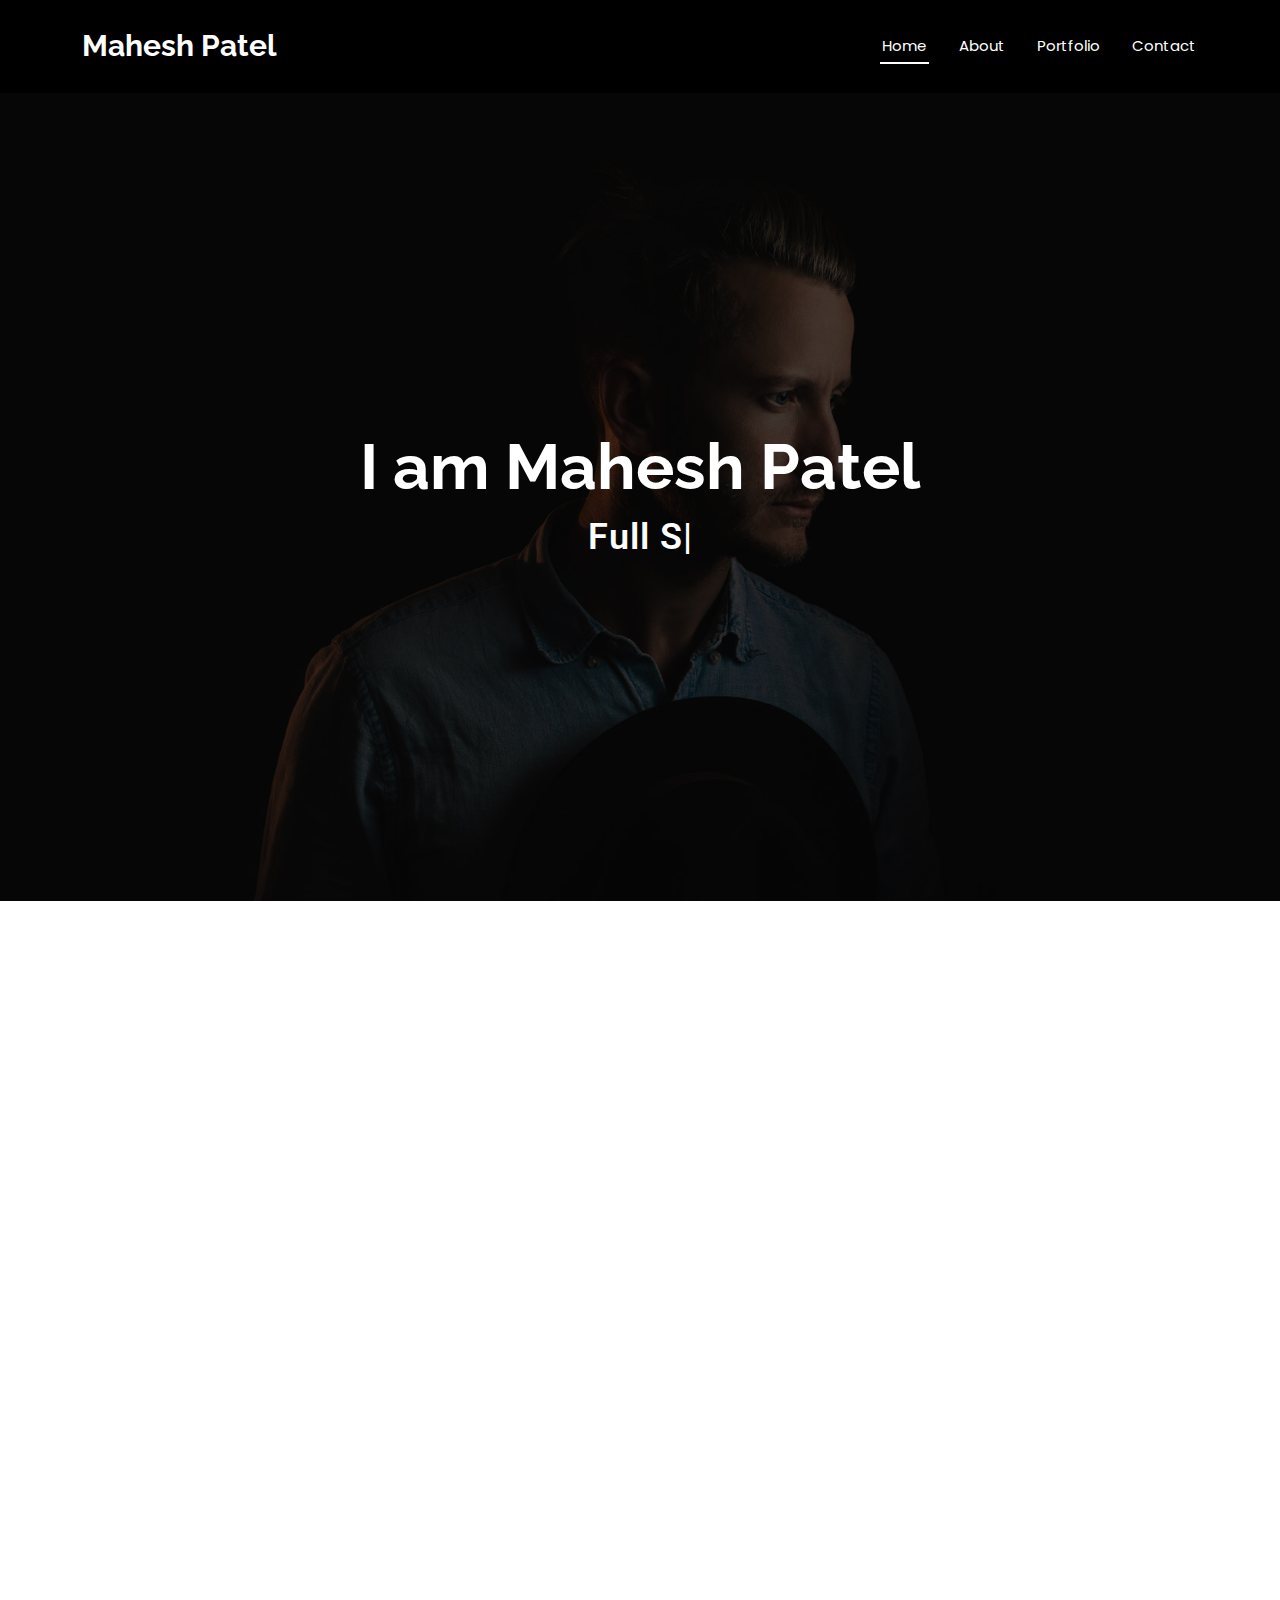
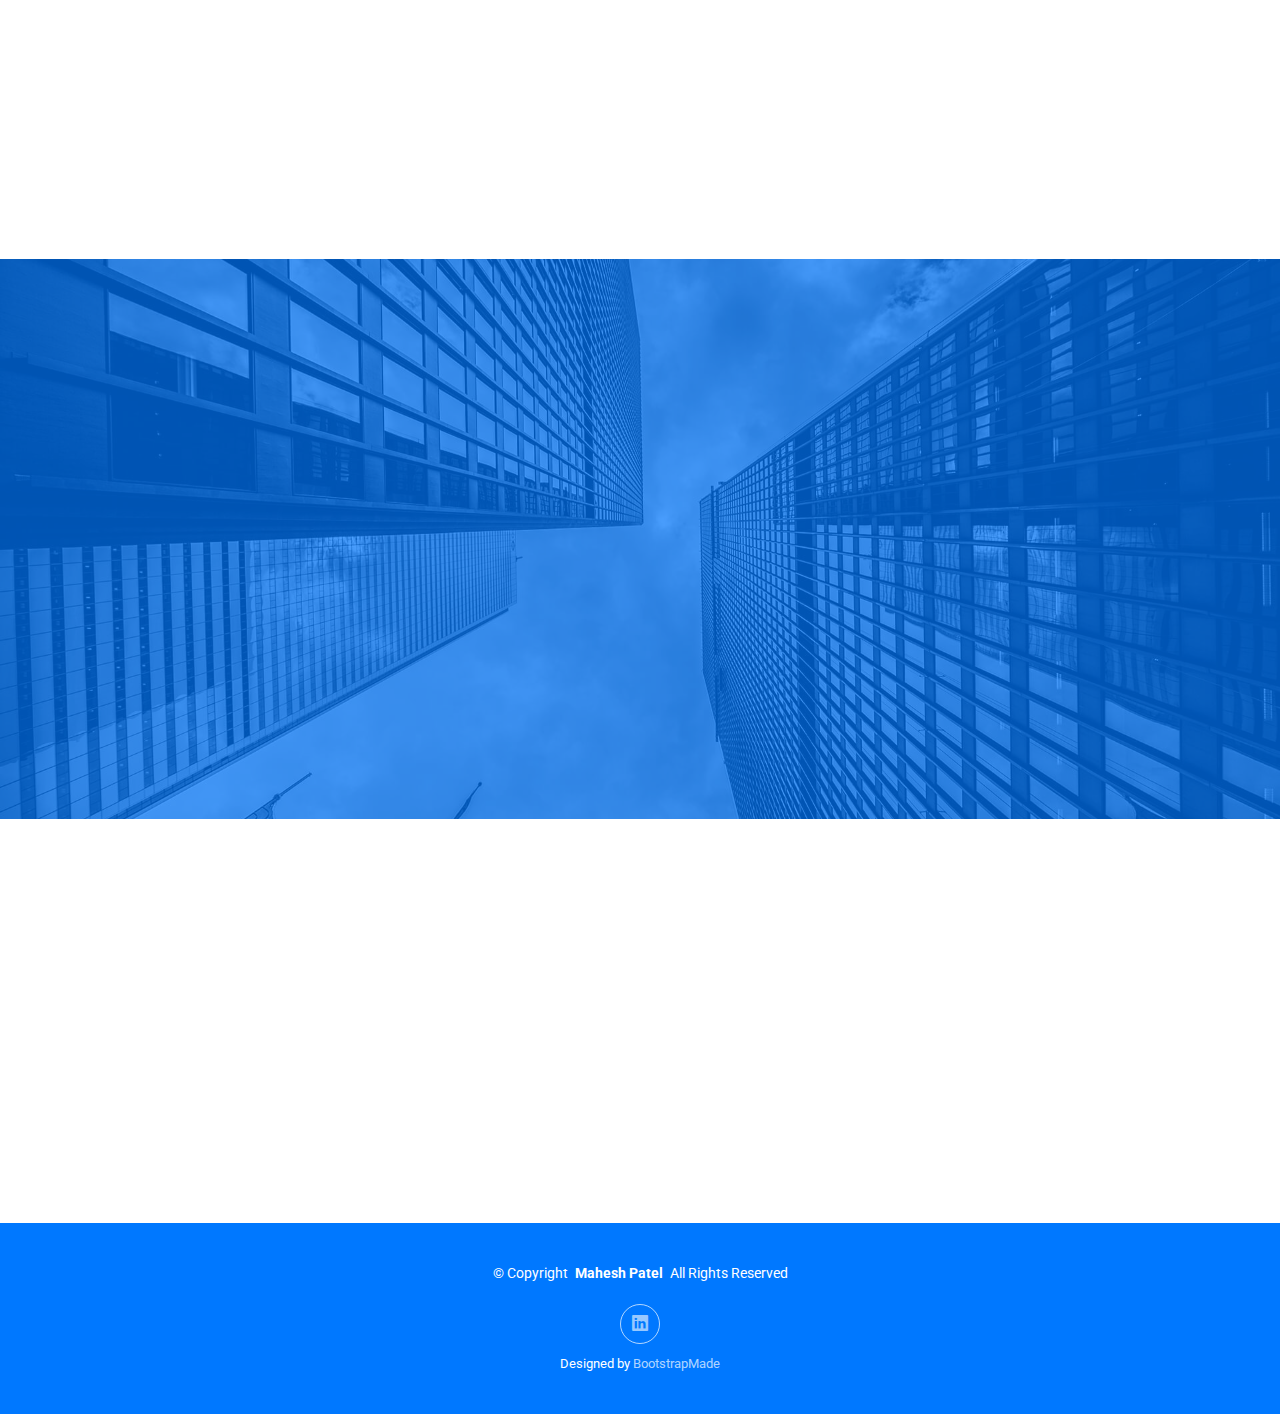
==== commit f8b13f92: "Add files via upload" ====
--- a/index.html
+++ b/index.html
@@ -72,7 +72,7 @@
       <div class="container d-flex flex-column align-items-center justify-content-center text-center" data-aos="fade-up"
         data-aos-delay="100">
         <h2>I am Mahesh Patel</h2>
-        <p><span class="typed" data-typed-items="Node JS and React JS developer"></span></p>
+        <p><span class="typed" data-typed-items="Full Stack Engineer (React/Node.js)"></span></p>
       </div>
 
     </section><!-- /Hero Section -->
@@ -87,7 +87,7 @@
 
             <div class="row justify-content-between gy-4">
               <div class="col-lg-5">
-                <img src="assets/img/profile-img.jpg" class="img-fluid" alt="">
+                <img src="assets/img/me.png" class="img-fluid" alt="">
               </div>
               <div class="col-lg-7 about-info">
                 <p><strong>Name: </strong> <span>Mahesh Patel</span></p>
@@ -593,16 +593,16 @@
             <div class="swiper-slide">
               <div class="testimonial-item">
                 <img src="assets/img/testimonials/testimonials-1.jpg" class="testimonial-img" alt="">
-                <h3>Saul Goodman</h3>
-                <h4>Ceo &amp; Founder</h4>
+                <h3>Serhii Chepur</h3>
+                <h4>Senior Software Developer</h4>
                 <div class="stars">
                   <i class="bi bi-star-fill"></i><i class="bi bi-star-fill"></i><i class="bi bi-star-fill"></i><i
                     class="bi bi-star-fill"></i><i class="bi bi-star-fill"></i>
                 </div>
                 <p>
                   <i class="bi bi-quote quote-icon-left"></i>
-                  <span>Proin iaculis purus consequat sem cure digni ssim donec porttitora entum suscipit rhoncus.
-                    Accusantium quam, ultricies eget id, aliquam eget nibh et. Maecen aliquam, risus at semper.</span>
+                  <span>It was a pleasure to work with Mahesh - he has great communication & tech skills. Thanks Mahesh
+                    for time that we worked together! .</span>
                   <i class="bi bi-quote quote-icon-right"></i>
                 </p>
               </div>
@@ -611,16 +611,20 @@
             <div class="swiper-slide">
               <div class="testimonial-item">
                 <img src="assets/img/testimonials/testimonials-2.jpg" class="testimonial-img" alt="">
-                <h3>Sara Wilsson</h3>
-                <h4>Designer</h4>
+                <h3>Olha Komar</h3>
+                <h4>Strong Middle Automation Test Engineer</h4>
                 <div class="stars">
                   <i class="bi bi-star-fill"></i><i class="bi bi-star-fill"></i><i class="bi bi-star-fill"></i><i
                     class="bi bi-star-fill"></i><i class="bi bi-star-fill"></i>
                 </div>
                 <p>
                   <i class="bi bi-quote quote-icon-left"></i>
-                  <span>Export tempor illum tamen malis malis eram quae irure esse labore quem cillum quid cillum eram
-                    malis quorum velit fore eram velit sunt aliqua noster fugiat irure amet legam anim culpa.</span>
+                  <span>I worked with Mahesh in one team in the product company. Mahesh was good developer, who was
+                    caring about quality of his code. Also Mahesh didn't have problems with communication and he always
+                    clarified all details of specifications when it was needed. When his colleagues asked him about
+                    help, Mahesh helped them quickly. I remember Mahesh as positive and workaholic person, who was
+                    learning project technologies even during non-working hours. I recommend him as well-qualified
+                    developer, good team-player and positive personality!</span>
                   <i class="bi bi-quote quote-icon-right"></i>
                 </p>
               </div>
@@ -629,16 +633,18 @@
             <div class="swiper-slide">
               <div class="testimonial-item">
                 <img src="assets/img/testimonials/testimonials-3.jpg" class="testimonial-img" alt="">
-                <h3>Jena Karlis</h3>
-                <h4>Store Owner</h4>
+                <h3>Mark Walker</h3>
+                <h4>Delivery Manager</h4>
                 <div class="stars">
                   <i class="bi bi-star-fill"></i><i class="bi bi-star-fill"></i><i class="bi bi-star-fill"></i><i
                     class="bi bi-star-fill"></i><i class="bi bi-star-fill"></i>
                 </div>
                 <p>
                   <i class="bi bi-quote quote-icon-left"></i>
-                  <span>Enim nisi quem export duis labore cillum quae magna enim sint quorum nulla quem veniam duis
-                    minim tempor labore quem eram duis noster aute amet eram fore quis sint minim.</span>
+                  <span>I was fortunate to have Mahesh in a Scrum team building my product. He is a dependable team
+                    player, displaying sound engineering judgement and solid software development skills. He's an easy
+                    going and sociable guy, his personality contributing to team cohesion and the warm welcome that I
+                    felt when I visited Gandhinagar.</span>
                   <i class="bi bi-quote quote-icon-right"></i>
                 </p>
               </div>
@@ -647,17 +653,20 @@
             <div class="swiper-slide">
               <div class="testimonial-item">
                 <img src="assets/img/testimonials/testimonials-4.jpg" class="testimonial-img" alt="">
-                <h3>Matt Brandon</h3>
-                <h4>Freelancer</h4>
+                <h3>Pinkal Vansia</h3>
+                <h4>Senior Site Reliability Engineer(Remote) at Crossover</h4>
                 <div class="stars">
                   <i class="bi bi-star-fill"></i><i class="bi bi-star-fill"></i><i class="bi bi-star-fill"></i><i
                     class="bi bi-star-fill"></i><i class="bi bi-star-fill"></i>
                 </div>
                 <p>
                   <i class="bi bi-quote quote-icon-left"></i>
-                  <span>Fugiat enim eram quae cillum dolore dolor amet nulla culpa multos export minim fugiat minim
-                    velit minim dolor enim duis veniam ipsum anim magna sunt elit fore quem dolore labore illum
-                    veniam.</span>
+                  <span>I worked with Mahesh at Communication Crafts. He was one of the best PHP Engineer in my Team.
+                    Mahesh performed exceptionally on projects and did not fail a single time. Always on time and
+                    multi-skilled team-worker with excellent technical skills in PHP and Python. Reliable and precise
+                    colleague - Mahesh's ideas, skills, knowledge and understanding of dependencies made projects a
+                    dream to work on. Taking ownership is his best quality and as a Team lead, I always liked this about
+                    him. If you need a highly committed expert, Mahesh is the right person.</span>
                   <i class="bi bi-quote quote-icon-right"></i>
                 </p>
               </div>
@@ -666,17 +675,17 @@
             <div class="swiper-slide">
               <div class="testimonial-item">
                 <img src="assets/img/testimonials/testimonials-5.jpg" class="testimonial-img" alt="">
-                <h3>John Larson</h3>
-                <h4>Entrepreneur</h4>
+                <h3>Gunvant Parmar</h3>
+                <h4>Versatile Lead</h4>
                 <div class="stars">
                   <i class="bi bi-star-fill"></i><i class="bi bi-star-fill"></i><i class="bi bi-star-fill"></i><i
                     class="bi bi-star-fill"></i><i class="bi bi-star-fill"></i>
                 </div>
                 <p>
                   <i class="bi bi-quote quote-icon-left"></i>
-                  <span>Quis quorum aliqua sint quem legam fore sunt eram irure aliqua veniam tempor noster veniam enim
-                    culpa labore duis sunt culpa nulla illum cillum fugiat legam esse veniam culpa fore nisi cillum
-                    quid.</span>
+                  <span>Mahesh Patel has been one of the best finds in my career. He is a hard worker and an excellent
+                    skills on PHP | MySql | Laravel, very support to the co workers. I got the privilege to work with
+                    him in Ecumen.</span>
                   <i class="bi bi-quote quote-icon-right"></i>
                 </p>
               </div>
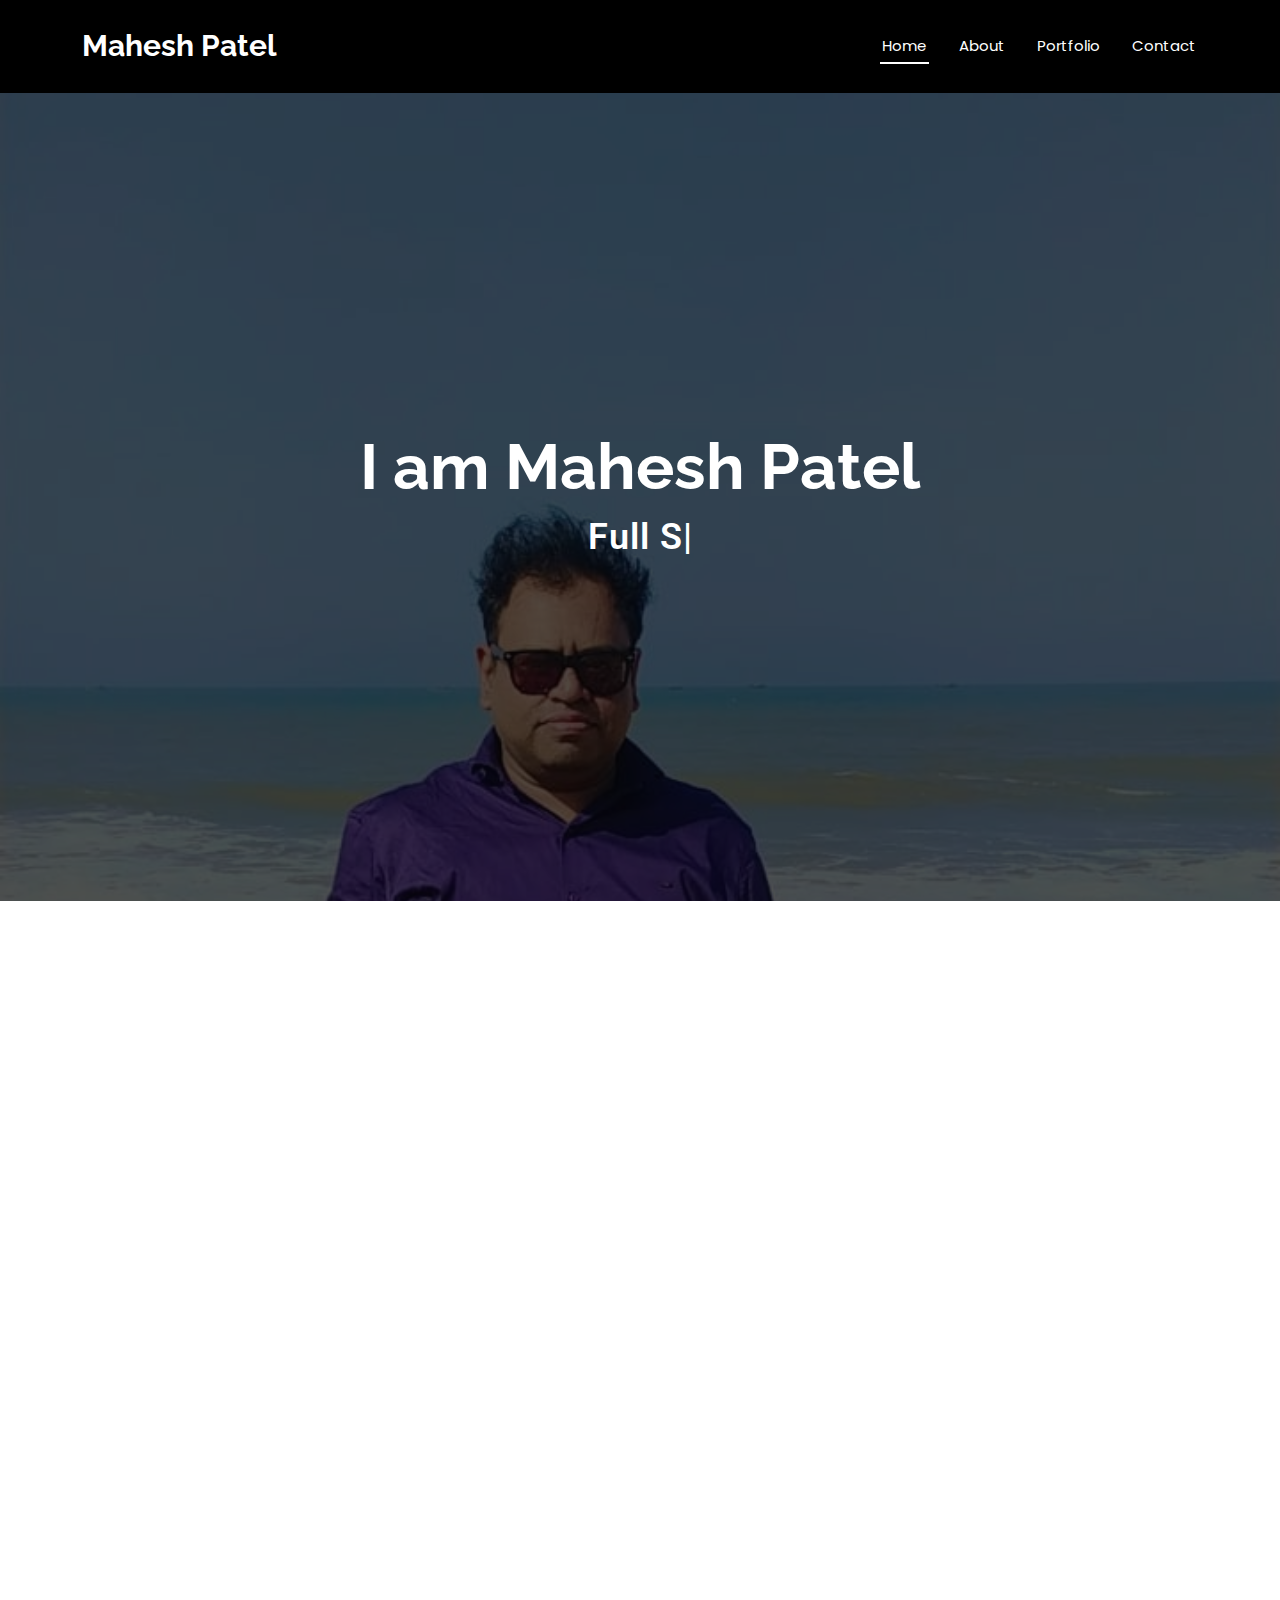
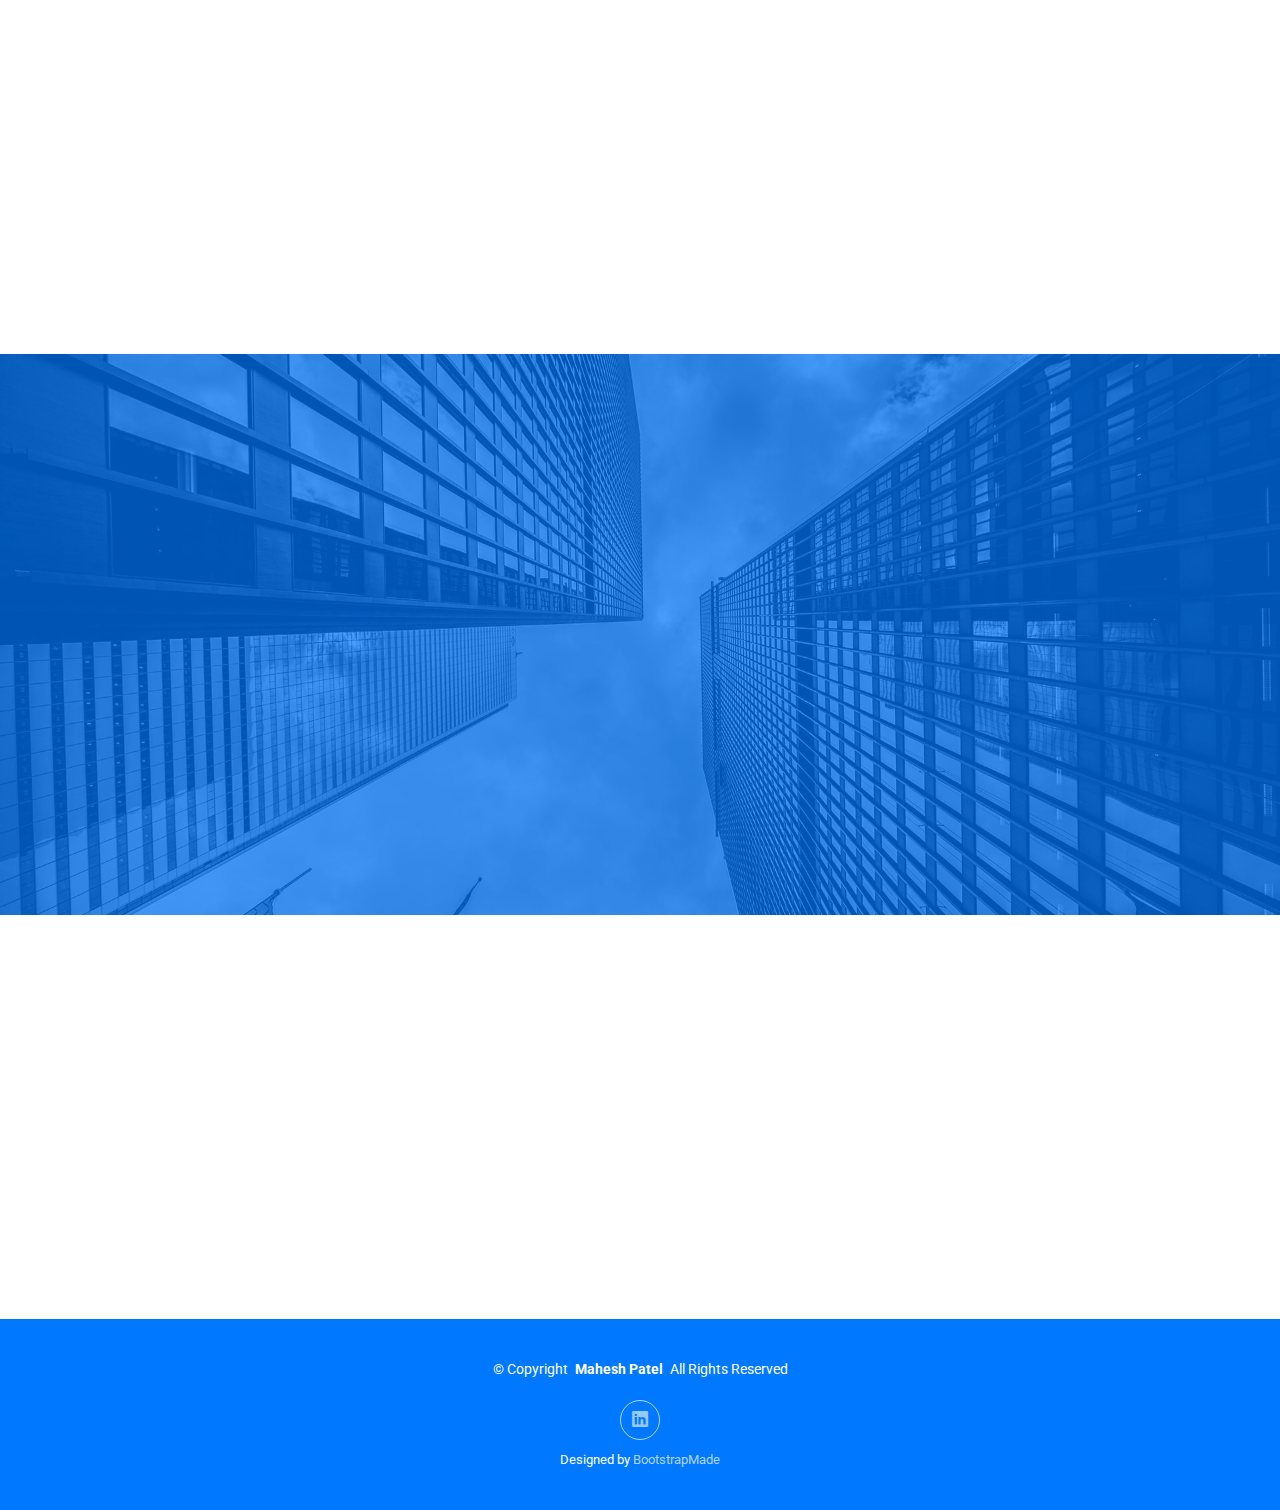
==== commit 2fd24a9f: "Add files via upload" ====
--- a/index.html
+++ b/index.html
@@ -718,7 +718,7 @@
                 <i class="bi bi-geo-alt flex-shrink-0"></i>
                 <div>
                   <h3>Address</h3>
-                  <p>Ahmedabad, Gujarat, India</p>
+                  <p>Ahmadabad, Gujarat, India</p>
                 </div>
               </div>
             </div><!-- End Info Item -->
@@ -761,7 +761,7 @@
         </p>
       </div>
       <div class="social-links d-flex justify-content-center">
-        <a href=""><i class="bi bi-linkedin"></i></a>
+        <a href="https://www.linkedin.com/in/maheshphp/"><i class="bi bi-linkedin"></i></a>
       </div>
       <div class="credits">
         <!-- All the links in the footer should remain intact. -->
--- a/assets/css/main.css
+++ b/assets/css/main.css
@@ -691,7 +691,7 @@
   inset: 0;
   display: block;
   width: 100%;
-  height: 100%;
+  height: 255%;
   object-fit: cover;
   z-index: 1;
 }
